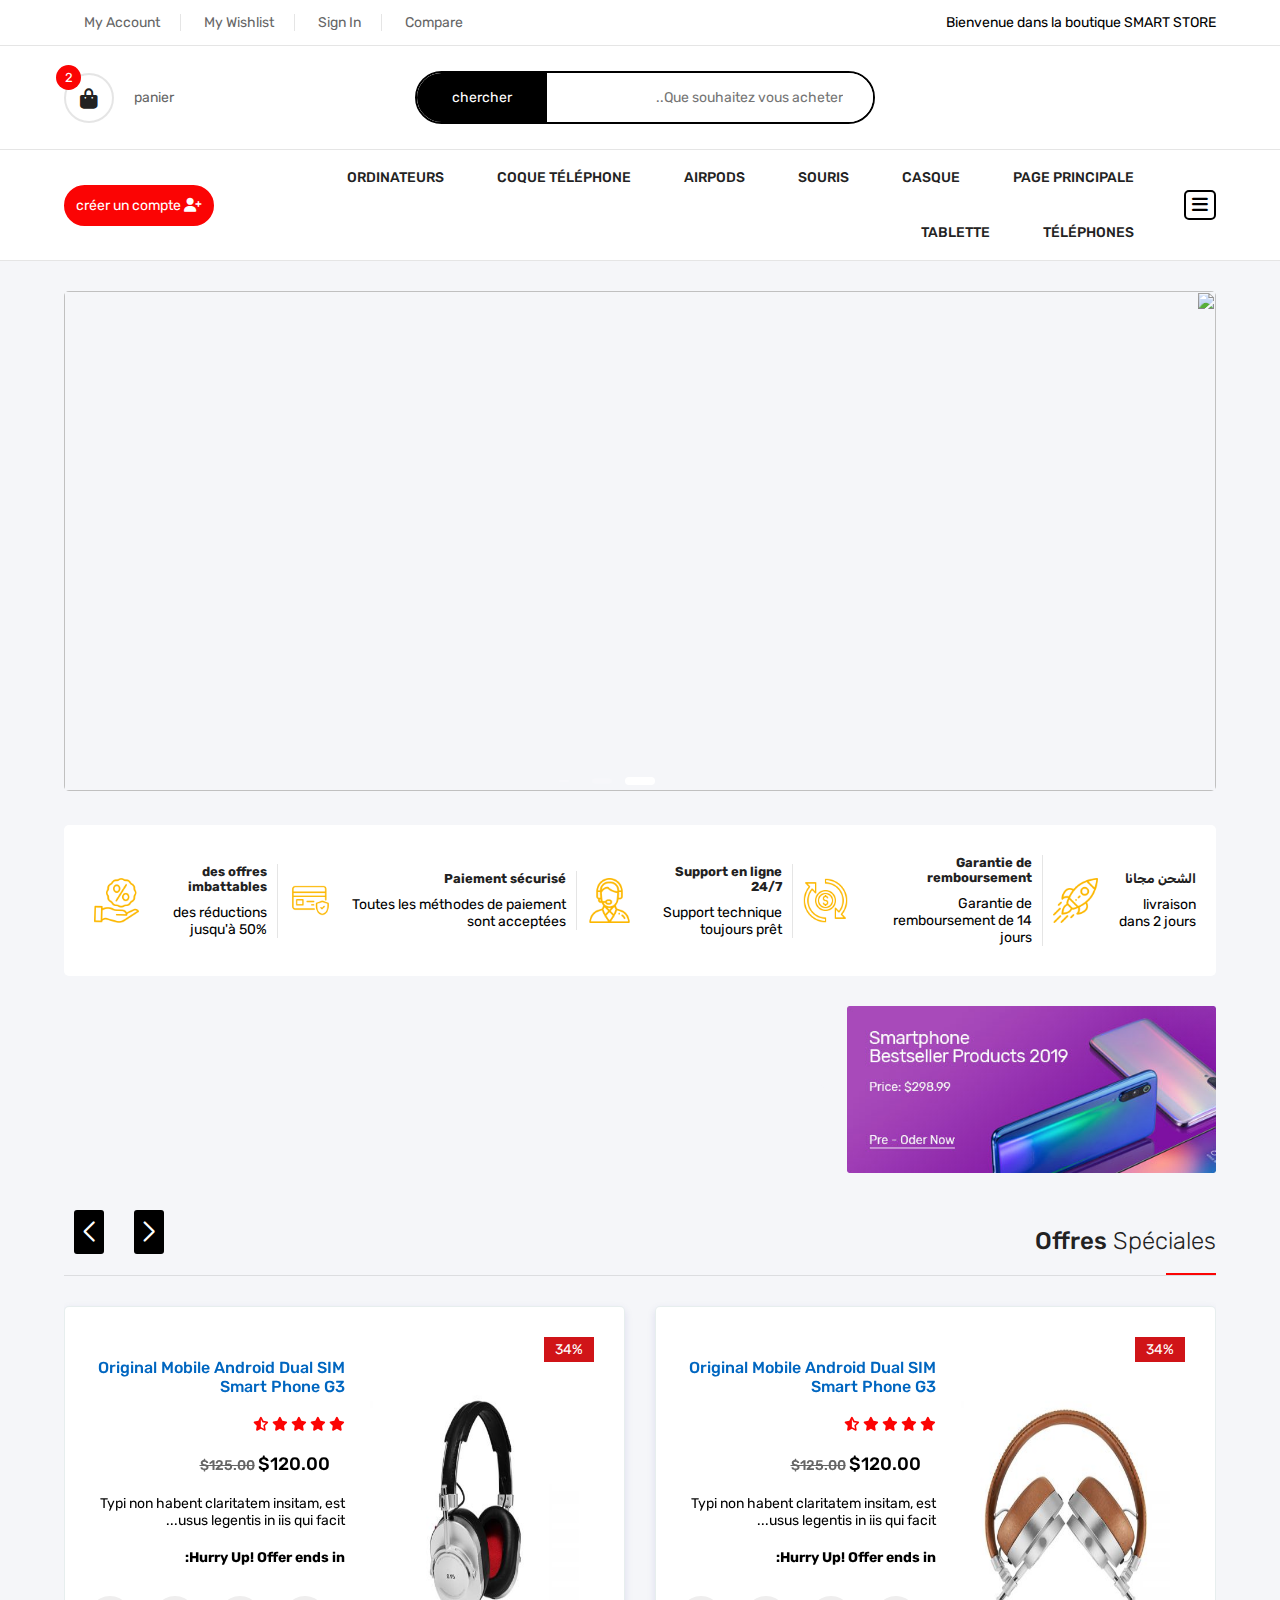
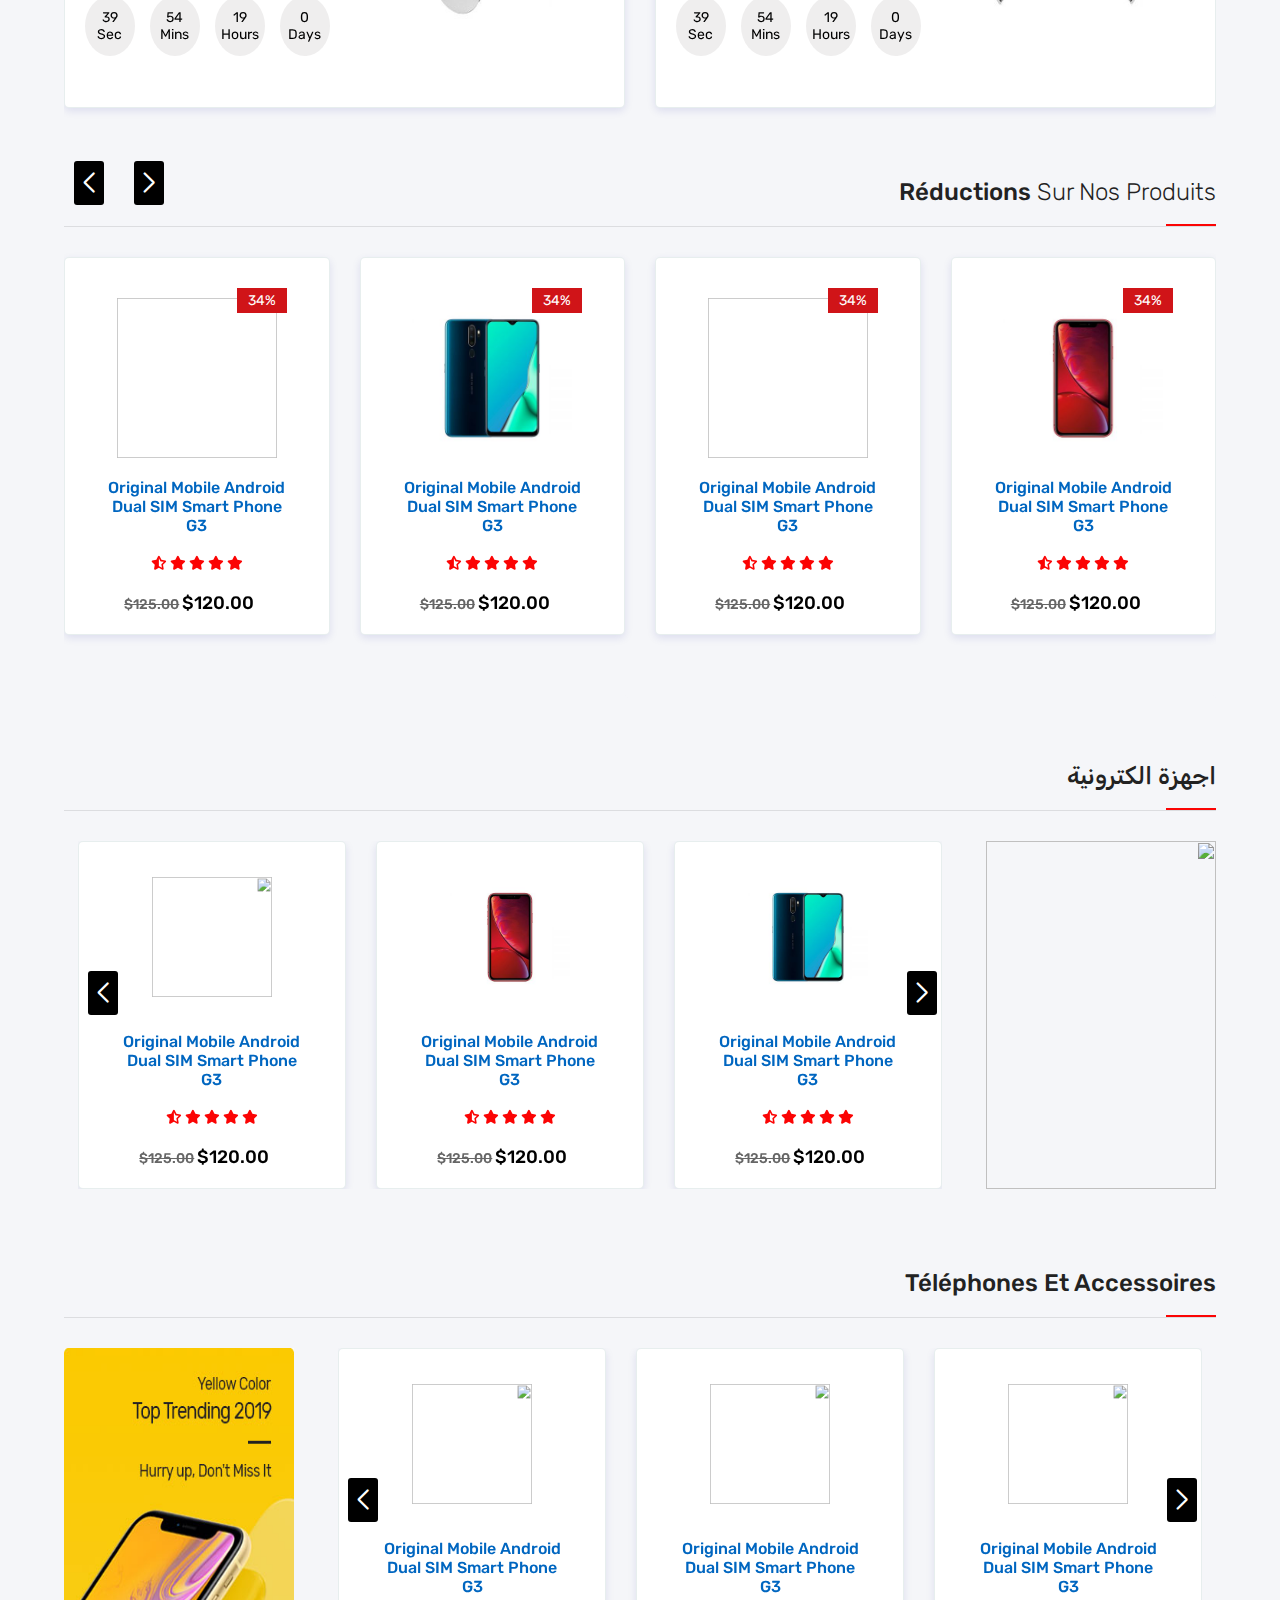
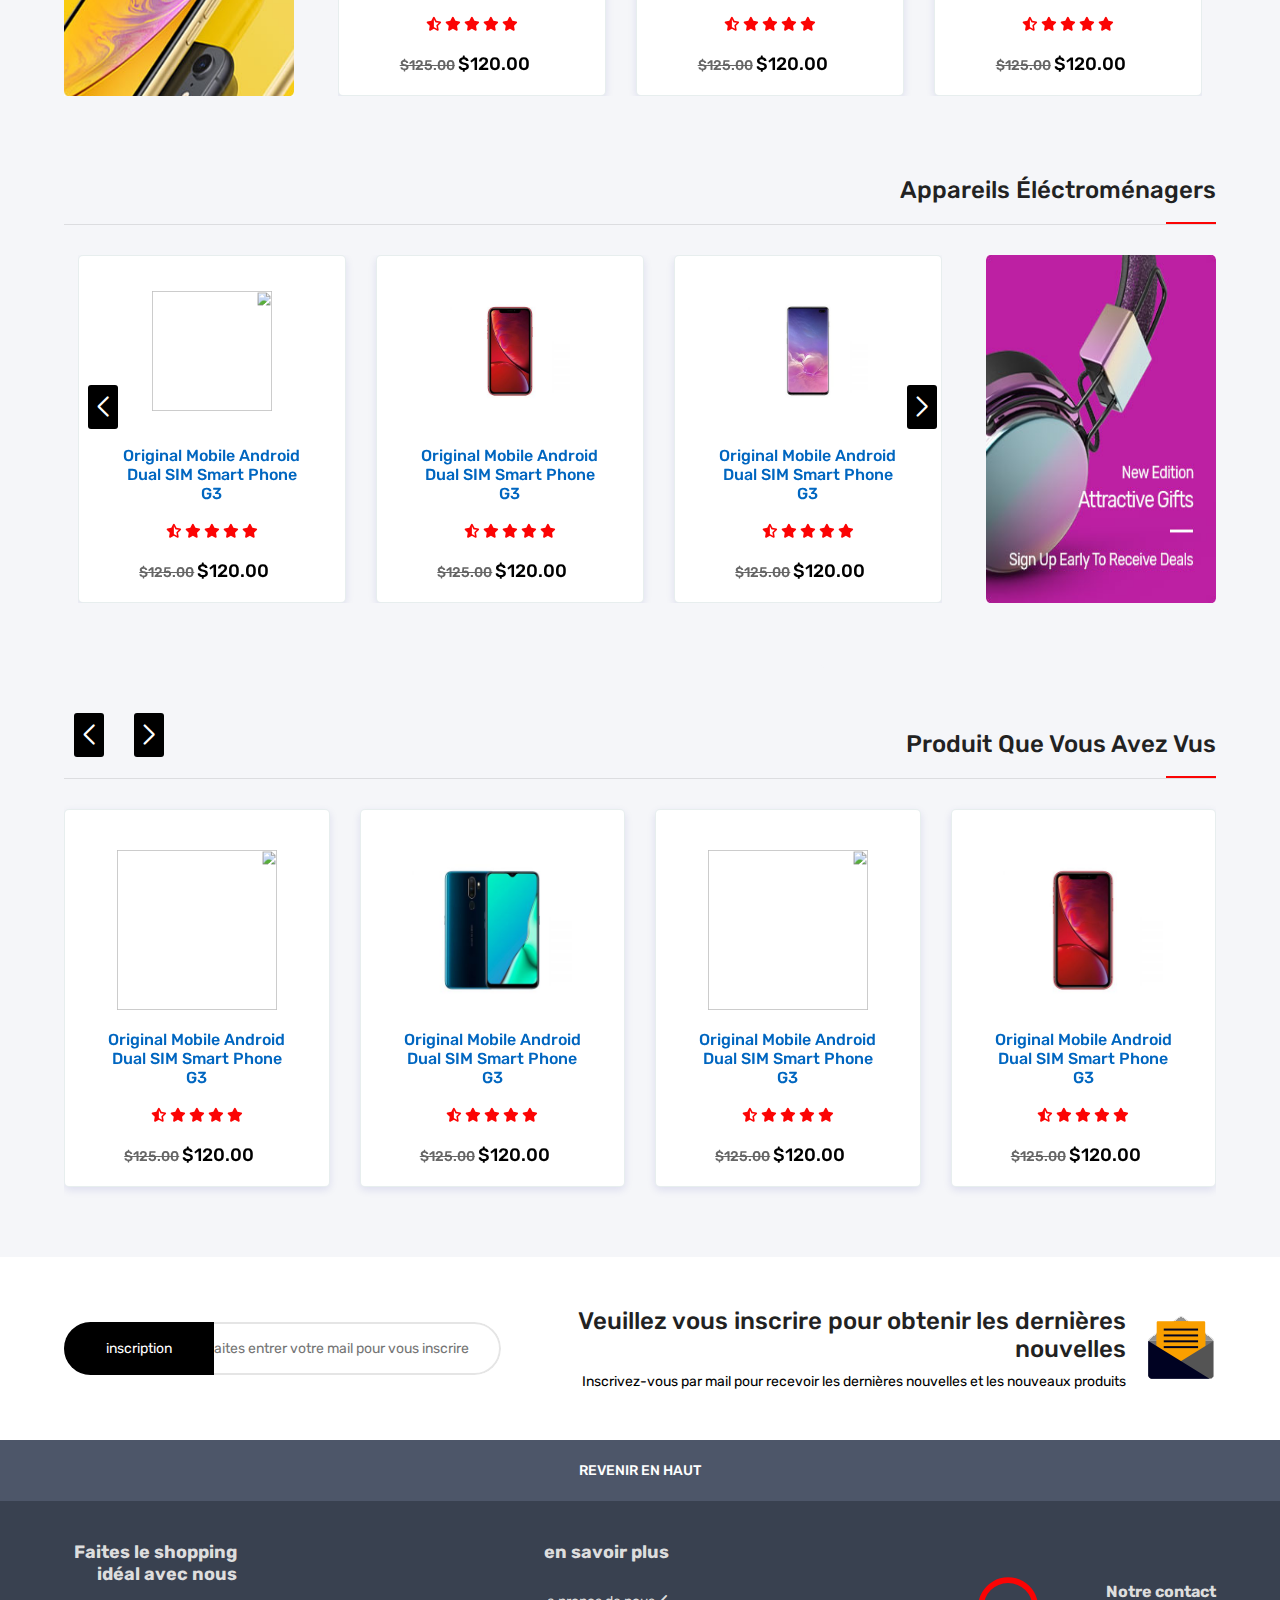
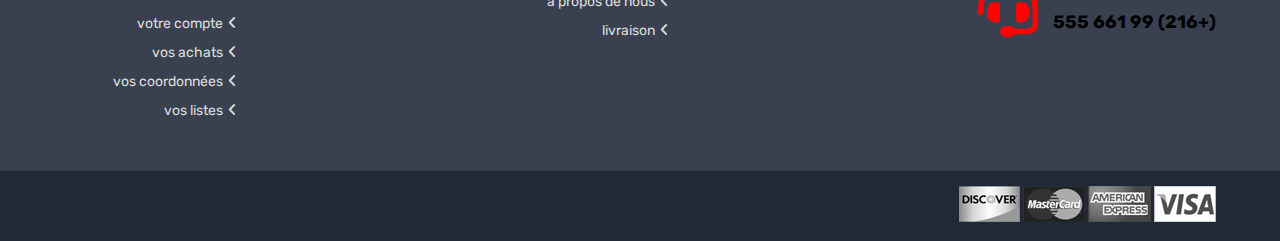
==== NewEcommrce-main/index.html @ 86f201cc "dernier modification" ====
<!DOCTYPE html>
<html lang="en">
<head>
    <meta charset="UTF-8">
    <meta http-equiv="X-UA-Compatible" content="IE=edge">
    <meta name="viewport" content="width=device-width, initial-scale=1.0">

    <title>SMART STORE</title>

    <!-- Link Swiper's CSS -->
    <link rel="stylesheet" href="swiperJs/swiper-bundle.min.css" />

    <!-- Link Font Awesome -->
    <link rel="stylesheet" href="https://cdnjs.cloudflare.com/ajax/libs/font-awesome/6.4.0/css/all.min.css">

    <!-- Link File CSS -->
    <link rel="stylesheet" href="style.css">
</head>
<body class="menu-side-in-bag">

    

    <header>

        <div class="header-top">
            <div class="contanier">
             <p> Bienvenue dans la boutique SMART STORE</p>
             <div class="link-top-heder">
                 <a href="#">My Account</a>
                 <a href="#">My Wishlist</a>
                 <a href="#">Sign In</a>
                 <a href="#">Compare</a>
             </div>
         </div>
           </div>

           <div class="header-info">
            <div class="contanier">
                <img src="img/logo1.jpg" alt="" style="width:100px; height:auto;">
            
            <div class="search-bar">
                <form action="">
                    <input type="search" placeholder="Que souhaitez vous acheter..">
                    <button class="btn-srch">chercher</button>
                </form>
            </div>
            <div class="card">
                <div class="price">
                    <p>panier</p>
                    
                </div>
                <a href="mycart.html"><i class="fa-solid fa-bag-shopping"></i> <span class="count-in-card">2</span></a>

                
            </div>
            </div>
        </div>

        <div class="header-bottom">
           <div class="contanier">
            <i id="open-side" class="fa-solid fa-bars"></i>
            <ul class="nav-links">
                    
                <li><a href="index.html"> page principale </a></li>

               

                <li>
                    <a href="about.html">casque</a>
                </li>

                <li>
                    <a href="contact.html">souris </a>
                </li>
                <li><a href="index.html"> airpods</a></li>

                <li><a href="betuflpage.html">coque téléphone</a></li>
                <li><a href="index.html"> ordinateurs</a></li>
                <li><a href="betuflpage.html">téléphones</a></li>
                <li><a href="betuflpage.html">tablette</a></li>
              


            </ul>
            <a href="sign-up-page.html" class="sign-in-btn"><i class="fa-solid fa-user-plus"></i> créer un compte</a>

            
           </div>
        </div>


    </header>

    <section class="slide-sec contanier">
        <div id="side-bar" class="side-bar">
            <h5><i class="fa-solid fa-bars"></i> SHOP BY DEPARTMENT</h5>
            <img class="logo-slide" src="img/logo.png" alt="">
            <i id="btn-close" class="fa-solid fa-bars fa-times"></i>
            <ul class="side-links">
                <a href="#"><li>casque</li></a>
                <a href="#"><li>souris</li></a>
                <a href="#"><li>airpods</li></a>
                <a href="#"><li> coque de téléphone</li></a>
                <a href="#"><li>ordinateurs</li></a>
                <a href="#"><li>téléphones</li></a>
                <a href="#"><li>tablette</li></a>
            </ul>         
        </div>
        <div class="slide">
            <div class="slide-swp swiper mySwiper">
                <div class="swiper-wrapper">
                    <div class="swiper-slide swiper-slide1">
                        <img src="img/pcs.jpg" alt="" width="1500" height="500">
                    </div>
                    <div class="swiper-slide swiper-slide2">
                        <img src="img/iphone1.png" alt="">
                    </div>
                    <div class="swiper-slide swiper-slide3">
                        <img src="img/airpods.jpg" alt="" width="=1500" height="500">
                    </div>
                    <div class="swiper-slide swiper-slide3">
                        <img src="img/pc.jpg" alt="" width="1500" height="500">
                    </div>
                    <div class="swiper-slide swiper-slide3">
                        <img src="img/cache.jpg" alt="" width="1500" height="500">
                    </div>
                    <div class="swiper-slide swiper-slide3">
                        <img src="img/chargeur.jpg" alt="" width="1500" height="500">
                    </div>
                </div>
                <div class="swiper-pagination"></div>
              </div>
        </div>
    </section>
    
    <div class="features contanier">
        <div class="boxs">
            <div class="box">
              
                <div class="content">
                    <h6>الشحن مجانا</h6>
                    <p>livraison dans 2 jours</p>
                </div>
                <img src="img/features1.png" alt="">
            </div>

            <div class="box">
                
                <div class="content">
                    <h6>Garantie de remboursement</h6>
                    <p>Garantie de remboursement de 14 jours</p>
                    
                </div>
                <img src="img/features2.png" alt="">
            </div>

            <div class="box">
               

                <div class="content">
                    <h6>Support en ligne 24/7</h6>
                    <p>Support technique toujours prêt</p>

                </div>
                <img src="img/features3.png" alt="">
            </div>

            <div class="box">

                <div class="content">
                    <h6>Paiement sécurisé</h6>
                    <p>Toutes les méthodes de paiement sont acceptées</p>
                    
                </div>
                <img src="img/features4.png" alt="">
            </div>

            <div class="box">

                <div class="content">
                    <h6>des offres imbattables</h6>
                    <p>des réductions jusqu'à 50%</p>
                </div>
                <img src="img/features5.png" alt="">
            </div>
        </div>
    </div>

    <div class="banner contanier">
        <div class="boxs">
            <div class="box">
                <a href="buy product.html"><img src="img/banner-1.jpg" alt="">
                    <span class="glass-hover"></span></a>
                
            </div>
            <div class="box">
                <a href="buy product.html"><img src="img/banner-2.jpg" alt="">
                    <span class="glass-hover"></span>
                </a>
            </div>
            <div class="box">
                <a href="buy product.html"><img src="img/banner-3.jpg" alt="">
                    <span class="glass-hover"></span>
                </a>
            </div>
        </div>
    </div>

    <section class="deals contanier swiper mySwiper">

        <div class="section-head">
            <h4>Offres <span>spéciales</span></h4>

        </div>
        <div class="boxs swiper-wrapper">

            <div class="box product-item swiper-slide">
              <a href="#">  
                <div class="product-btn">
                <ul class="product-action">
                    <li><a href="#"><i class="fa-regular fa-heart"></i></a></li>
                    <li><a href="#"><i class="fa-solid fa-cart-arrow-down"></i></a></li>
                    <li><a href="#"><i class="fa-solid fa-print"></i></a></li>
                </ul>
                </div>
                <div class="div-img">
                <span class="discount">34%</span>
                <img src="img/product-14.jpg" class="img-product">
                <img src="img/product-2.jpg" class="hover-img">
                </div>
                <div class="content">
                <a href="buy product.html" class="product-item-link"> Original Mobile Android Dual SIM Smart Phone G3 </a>
                <div class="stars">
                    <i class="fa-solid fa-star"></i>
                    <i class="fa-solid fa-star"></i>
                    <i class="fa-solid fa-star"></i>
                    <i class="fa-solid fa-star"></i>
                    <i class="fa-solid fa-star-half-stroke"></i>
                </div>
                <div class="price">
                    <span>$120.00</span>
                    <del>$125.00</del>
                </div>
                <p class="product-parg">Typi non habent claritatem insitam, est usus legentis in iis qui facit...</p>
                <h4>Hurry Up! Offer ends in:</h4>

                
                <ul class="countdown">
                    <li><span>0</span> Days</li>
                    <li><span>19</span> Hours</li>
                    <li><span>54</span>Mins</li>
                    <li><span>39</span>Sec</li>
                </ul>
                
                </div>
              </a>
            </div>
            <div class="box product-item swiper-slide">
                <a href="#">  
                  <div class="product-btn">
                  <ul class="product-action">
                      <li><a href="#"><i class="fa-regular fa-heart"></i></a></li>
                      <li><a href="#"><i class="fa-solid fa-cart-arrow-down"></i></a></li>
                      <li><a href="#"><i class="fa-solid fa-print"></i></a></li>
                  </ul>
              </div>
              <div class="div-img">
                  <span class="discount">34%</span>
                  <img src="img/product-13.jpg" class="img-product">
                  <img src="img/product-2.jpg" class="hover-img">
              </div>
              <div class="content">
                  <a href="buy product.html" class="product-item-link"> Original Mobile Android Dual SIM Smart Phone G3 </a>
                  <div class="stars">
                      <i class="fa-solid fa-star"></i>
                      <i class="fa-solid fa-star"></i>
                      <i class="fa-solid fa-star"></i>
                      <i class="fa-solid fa-star"></i>
                      <i class="fa-solid fa-star-half-stroke"></i>
                  </div>
                  <div class="price">
                      <span>$120.00</span>
                      <del>$125.00</del>
                  </div>
                  <p class="product-parg">Typi non habent claritatem insitam, est usus legentis in iis qui facit...</p>
                  <h4>Hurry Up! Offer ends in:</h4>
  
                  
                  <ul class="countdown">
                      <li><span>0</span> Days</li>
                      <li><span>19</span> Hours</li>
                      <li><span>54</span>Mins</li>
                      <li><span>39</span>Sec</li>
                  </ul>
                  
              </div>
                </a>
              </div>

              <div class="box product-item swiper-slide">
                <a href="#">  
                  <div class="product-btn">
                  <ul class="product-action">
                      <li><a href="#"><i class="fa-regular fa-heart"></i></a></li>
                      <li><a href="#"><i class="fa-solid fa-cart-arrow-down"></i></a></li>
                      <li><a href="#"><i class="fa-solid fa-print"></i></a></li>
                  </ul>
              </div>
              <div class="div-img">
                  <span class="discount">34%</span>
                  <img src="img/product-9.jpg" class="img-product">
                  <img src="img/product-2.jpg" class="hover-img">
              </div>
              <div class="content">
                  <a href="buy product.html" class="product-item-link"> Original Mobile Android Dual SIM Smart Phone G3 </a>
                  <div class="stars">
                      <i class="fa-solid fa-star"></i>
                      <i class="fa-solid fa-star"></i>
                      <i class="fa-solid fa-star"></i>
                      <i class="fa-solid fa-star"></i>
                      <i class="fa-solid fa-star-half-stroke"></i>
                  </div>
                  <div class="price">
                      <span>$120.00</span>
                      <del>$125.00</del>
                  </div>
                  <p class="product-parg">Typi non habent claritatem insitam, est usus legentis in iis qui facit...</p>
                  <h4>Hurry Up! Offer ends in:</h4>
  
                  
                  <ul class="countdown">
                      <li><span>0</span> Days</li>
                      <li><span>19</span> Hours</li>
                      <li><span>54</span>Mins</li>
                      <li><span>39</span>Sec</li>
                  </ul>
                  
              </div>
                </a>
              </div>


              <div class="box product-item swiper-slide">
                <a href="#">  
                  <div class="product-btn">
                  <ul class="product-action">
                      <li><a href="#"><i class="fa-regular fa-heart"></i></a></li>
                      <li><a href="#"><i class="fa-solid fa-cart-arrow-down"></i></a></li>
                      <li><a href="#"><i class="fa-solid fa-print"></i></a></li>
                  </ul>
              </div>
              <div class="div-img">
                  <span class="discount">34%</span>
                  <img src="img/product-8.jpg" class="img-product">
                  <img src="img/product-2.jpg" class="hover-img">
              </div>
              <div class="content">
                  <a href="buy product.html" class="product-item-link"> Original Mobile Android Dual SIM Smart Phone G3 </a>
                  <div class="stars">
                      <i class="fa-solid fa-star"></i>
                      <i class="fa-solid fa-star"></i>
                      <i class="fa-solid fa-star"></i>
                      <i class="fa-solid fa-star"></i>
                      <i class="fa-solid fa-star-half-stroke"></i>
                  </div>
                  <div class="price">
                      <span>$120.00</span>
                      <del>$125.00</del>
                  </div>
                  <p class="product-parg">Typi non habent claritatem insitam, est usus legentis in iis qui facit...</p>
                  <h4>Hurry Up! Offer ends in:</h4>
  
                  
                  <ul class="countdown">
                      <li><span>0</span> Days</li>
                      <li><span>19</span> Hours</li>
                      <li><span>54</span>Mins</li>
                      <li><span>39</span>Sec</li>
                  </ul>
                  
              </div>
                </a>
              </div>

        </div>

        <div class="swiper-button-next swiper-btn"></div>
        <div class="swiper-button-prev swiper-btn"></div>
    </section>

    <section class="sale-sec contanier swiper mySwiper">

        <div class="section-head">
            <h4>Réductions <span>sur nos produits </span> </h4>
        </div>
        
        <div class="boxs swiper-wrapper">

            <div class="box column product-item swiper-slide">

                <div class="product-btn">
                    <ul class="product-action">
                        <li><a href="#"><i class="fa-regular fa-heart"></i></a></li>
                        <li><a href="#"><i class="fa-solid fa-cart-arrow-down"></i></a></li>
                        <li><a href="#"><i class="fa-solid fa-print"></i></a></li>
                    </ul>
                </div>

                <div class="div-img">
                    <span class="discount">34%</span>
                    <img src="img/product-8.jpg" class="img-product">
                    <img src="img/product-1.jpg" class="hover-img">
                </div>
                <div class="content">
                    <a class="product-item-link"> Original Mobile Android Dual SIM Smart Phone G3 </a>
                    <div class="stars">
                        <i class="fa-solid fa-star"></i>
                        <i class="fa-solid fa-star"></i>
                        <i class="fa-solid fa-star"></i>
                        <i class="fa-solid fa-star"></i>
                        <i class="fa-solid fa-star-half-stroke"></i>
                    </div>
                    <div class="price">
                        <span>$120.00</span>
                        <del>$125.00</del>
                    </div>
        
                </div>
            </div>

            <div class="box column product-item swiper-slide">

                <div class="product-btn">
                    <ul class="product-action">
                        <li><a href="#"><i class="fa-regular fa-heart"></i></a></li>
                        <li><a href="#"><i class="fa-solid fa-cart-arrow-down"></i></a></li>
                        <li><a href="#"><i class="fa-solid fa-print"></i></a></li>
                    </ul>
                </div>
                <div class="div-img">
                    <span class="discount">34%</span>
                    <img src="img/product-2.jpg" class="img-product">
                    <img src="img/product-9.jpg" class="hover-img">
                </div>
                <div class="content">
                    <a class="product-item-link"> Original Mobile Android Dual SIM Smart Phone G3 </a>
                    <div class="stars">
                        <i class="fa-solid fa-star"></i>
                        <i class="fa-solid fa-star"></i>
                        <i class="fa-solid fa-star"></i>
                        <i class="fa-solid fa-star"></i>
                        <i class="fa-solid fa-star-half-stroke"></i>
                    </div>
                    <div class="price">
                        <span>$120.00</span>
                        <del>$125.00</del>
                    </div>
        
                </div>
            </div>

            <div class="box column product-item swiper-slide">

                <div class="product-btn">
                    <ul class="product-action">
                        <li><a href="#"><i class="fa-regular fa-heart"></i></a></li>
                        <li><a href="#"><i class="fa-solid fa-cart-arrow-down"></i></a></li>
                        <li><a href="#"><i class="fa-solid fa-print"></i></a></li>
                    </ul>
                </div>
                <div class="div-img">
                    <span class="discount">34%</span>
                    <img src="img/product-3.jpg" class="img-product">
                    <img src="img/product-10.jpg" class="hover-img">
                </div>
                <div class="content">
                    <a class="product-item-link"> Original Mobile Android Dual SIM Smart Phone G3 </a>
                    <div class="stars">
                        <i class="fa-solid fa-star"></i>
                        <i class="fa-solid fa-star"></i>
                        <i class="fa-solid fa-star"></i>
                        <i class="fa-solid fa-star"></i>
                        <i class="fa-solid fa-star-half-stroke"></i>
                    </div>
                    <div class="price">
                        <span>$120.00</span>
                        <del>$125.00</del>
                    </div>
        
                </div>
            </div>


            <div class="box column product-item swiper-slide">

                <div class="product-btn">
                    <ul class="product-action">
                        <li><a href="#"><i class="fa-regular fa-heart"></i></a></li>
                        <li><a href="#"><i class="fa-solid fa-cart-arrow-down"></i></a></li>
                        <li><a href="#"><i class="fa-solid fa-print"></i></a></li>
                    </ul>
                </div>
                <div class="div-img">
                    <span class="discount">34%</span>
                    <img src="img/product-4.jpg" class="img-product">
                    <img src="img/product-8.jpg" class="hover-img">
                </div>
                <div class="content">
                    <a class="product-item-link"> Original Mobile Android Dual SIM Smart Phone G3 </a>
                    <div class="stars">
                        <i class="fa-solid fa-star"></i>
                        <i class="fa-solid fa-star"></i>
                        <i class="fa-solid fa-star"></i>
                        <i class="fa-solid fa-star"></i>
                        <i class="fa-solid fa-star-half-stroke"></i>
                    </div>
                    <div class="price">
                        <span>$120.00</span>
                        <del>$125.00</del>
                    </div>
        
                </div>
            </div>


            <div class="box column product-item swiper-slide">
                <div class="div-img">
                    <span class="discount">34%</span>
                    <img src="img/product-9.jpg" class="img-product">
                    <img src="img/product-16.jpg" class="hover-img">
                </div>
                <div class="content">
                    <a class="product-item-link"> Original Mobile Android Dual SIM Smart Phone G3 </a>
                    <div class="stars">
                        <i class="fa-solid fa-star"></i>
                        <i class="fa-solid fa-star"></i>
                        <i class="fa-solid fa-star"></i>
                        <i class="fa-solid fa-star"></i>
                        <i class="fa-solid fa-star-half-stroke"></i>
                    </div>
                    <div class="price">
                        <span>$120.00</span>
                        <del>$125.00</del>
                    </div>
        
                </div>
            </div>


            <div class="box column product-item swiper-slide">

                <div class="product-btn">
                    <ul class="product-action">
                        <li><a href="#"><i class="fa-regular fa-heart"></i></a></li>
                        <li><a href="#"><i class="fa-solid fa-cart-arrow-down"></i></a></li>
                        <li><a href="#"><i class="fa-solid fa-print"></i></a></li>
                    </ul>
                </div>
                <div class="div-img">
                    <span class="discount">34%</span>
                    <img src="img/product-12.jpg" class="img-product">
                    <img src="img/product-3.jpg" class="hover-img">
                </div>
                <div class="content">
                    <a class="product-item-link"> Original Mobile Android Dual SIM Smart Phone G3 </a>
                    <div class="stars">
                        <i class="fa-solid fa-star"></i>
                        <i class="fa-solid fa-star"></i>
                        <i class="fa-solid fa-star"></i>
                        <i class="fa-solid fa-star"></i>
                        <i class="fa-solid fa-star-half-stroke"></i>
                    </div>
                    <div class="price">
                        <span>$120.00</span>
                        <del>$125.00</del>
                    </div>
        
                </div>
            </div>


            <div class="box column product-item swiper-slide">

                <div class="product-btn">
                    <ul class="product-action">
                        <li><a href="#"><i class="fa-regular fa-heart"></i></a></li>
                        <li><a href="#"><i class="fa-solid fa-cart-arrow-down"></i></a></li>
                        <li><a href="#"><i class="fa-solid fa-print"></i></a></li>
                    </ul>
                </div>
                <div class="div-img">
                    <span class="discount">34%</span>
                    <img src="img/product-15.jpg" class="img-product">
                    <img src="img/product-1.jpg" class="hover-img">
                </div>
                <div class="content">
                    <a class="product-item-link"> Original Mobile Android Dual SIM Smart Phone G3 </a>
                    <div class="stars">
                        <i class="fa-solid fa-star"></i>
                        <i class="fa-solid fa-star"></i>
                        <i class="fa-solid fa-star"></i>
                        <i class="fa-solid fa-star"></i>
                        <i class="fa-solid fa-star-half-stroke"></i>
                    </div>
                    <div class="price">
                        <span>$120.00</span>
                        <del>$125.00</del>
                    </div>
        
                </div>
            </div>

            <div class="box column product-item swiper-slide">

                <div class="product-btn">
                    <ul class="product-action">
                        <li><a href="#"><i class="fa-regular fa-heart"></i></a></li>
                        <li><a href="#"><i class="fa-solid fa-cart-arrow-down"></i></a></li>
                        <li><a href="#"><i class="fa-solid fa-print"></i></a></li>
                    </ul>
                </div>
                <div class="div-img">
                    <span class="discount">34%</span>
                    <img src="img/product-14.jpg" class="img-product">
                    <img src="img/product-6.jpg" class="hover-img">
                </div>
                <div class="content">
                    <a class="product-item-link"> Original Mobile Android Dual SIM Smart Phone G3 </a>
                    <div class="stars">
                        <i class="fa-solid fa-star"></i>
                        <i class="fa-solid fa-star"></i>
                        <i class="fa-solid fa-star"></i>
                        <i class="fa-solid fa-star"></i>
                        <i class="fa-solid fa-star-half-stroke"></i>
                    </div>
                    <div class="price">
                        <span>$120.00</span>
                        <del>$125.00</del>
                    </div>
        
                </div>
            </div>


            <div class="box column product-item swiper-slide">

                <div class="product-btn">
                    <ul class="product-action">
                        <li><a href="#"><i class="fa-regular fa-heart"></i></a></li>
                        <li><a href="#"><i class="fa-solid fa-cart-arrow-down"></i></a></li>
                        <li><a href="#"><i class="fa-solid fa-print"></i></a></li>
                    </ul>
                </div>
                <div class="div-img">
                    <span class="discount">34%</span>
                    <img src="img/product-7.jpg" class="img-product">
                    <img src="img/product-11.jpg" class="hover-img">
                </div>
                <div class="content">
                    <a class="product-item-link"> Original Mobile Android Dual SIM Smart Phone G3 </a>
                    <div class="stars">
                        <i class="fa-solid fa-star"></i>
                        <i class="fa-solid fa-star"></i>
                        <i class="fa-solid fa-star"></i>
                        <i class="fa-solid fa-star"></i>
                        <i class="fa-solid fa-star-half-stroke"></i>
                    </div>
                    <div class="price">
                        <span>$120.00</span>
                        <del>$125.00</del>
                    </div>
        
                </div>
            </div>

            <div class="box column product-item swiper-slide">

                <div class="product-btn">
                    <ul class="product-action">
                        <li><a href="#"><i class="fa-regular fa-heart"></i></a></li>
                        <li><a href="#"><i class="fa-solid fa-cart-arrow-down"></i></a></li>
                        <li><a href="#"><i class="fa-solid fa-print"></i></a></li>
                    </ul>
                </div>
                <div class="div-img">
                    <span class="discount">34%</span>
                    <img src="img/product-15.jpg" class="img-product">
                    <img src="img/product-16.jpg" class="hover-img">
                </div>
                <div class="content">
                    <a class="product-item-link"> Original Mobile Android Dual SIM Smart Phone G3 </a>
                    <div class="stars">
                        <i class="fa-solid fa-star"></i>
                        <i class="fa-solid fa-star"></i>
                        <i class="fa-solid fa-star"></i>
                        <i class="fa-solid fa-star"></i>
                        <i class="fa-solid fa-star-half-stroke"></i>
                    </div>
                    <div class="price">
                        <span>$120.00</span>
                        <del>$125.00</del>
                    </div>
        
                </div>
            </div>


        </div>

        
        <div class="swiper-button-next swiper-btn"></div>
        <div class="swiper-button-prev swiper-btn"></div>

    </section>

    <div class="banner2 contanier">
        <div class="boxs">
            <div class="box">
                <a href="#"><img src="img/banner-4.jpg" alt="">
                    <span class="glass-hover"></span></a>
            </div>
            <div class="box">
                <a href="#"><img src="img/banner-5.jpg" alt="">
                    <span class="glass-hover"></span></a>
            </div>
        </div>
    </div>

    <section class="slide-with-img contanier">

        <div class="section-head">
            <h4>اجهزة الكترونية<span></span> </h4>
        </div>
        
        <div class="cont">
            <div class="img-with-slide">
                <a href="#"><img src="img/banner-sm-1.jpg" alt=""></a>
            </div>
            <div class="swip-with-img swiper mySwiper">
                <div class="boxs swiper-wrapper">

                    <div class="box column product-item swiper-slide">

                        <div class="product-btn">
                            <ul class="product-action">
                                <li><a href="#"><i class="fa-regular fa-heart"></i></a></li>
                                <li><a href="#"><i class="fa-solid fa-cart-arrow-down"></i></a></li>
                                <li><a href="#"><i class="fa-solid fa-print"></i></a></li>
                            </ul>
                        </div>
                        <div class="div-img">
                            <img src="img/product-3.jpg" class="img-product">
                            <img src="img/product-9.jpg" class="hover-img">
                        </div>
                        <div class="content">
                            <a class="product-item-link"> Original Mobile Android Dual SIM Smart Phone G3 </a>
                            <div class="stars">
                                <i class="fa-solid fa-star"></i>
                                <i class="fa-solid fa-star"></i>
                                <i class="fa-solid fa-star"></i>
                                <i class="fa-solid fa-star"></i>
                                <i class="fa-solid fa-star-half-stroke"></i>
                            </div>
                            <div class="price">
                                <span>$120.00</span>
                                <del>$125.00</del>
                            </div>
                
                        </div>
                    </div>
        
                    <div class="box column product-item swiper-slide">

                        <div class="product-btn">
                            <ul class="product-action">
                                <li><a href="#"><i class="fa-regular fa-heart"></i></a></li>
                                <li><a href="#"><i class="fa-solid fa-cart-arrow-down"></i></a></li>
                                <li><a href="#"><i class="fa-solid fa-print"></i></a></li>
                            </ul>
                        </div>
                        <div class="div-img">
                            <img src="img/product-8.jpg" class="img-product">
                            <img src="img/product-2.jpg" class="hover-img">
                        </div>
                        <div class="content">
                            <a class="product-item-link"> Original Mobile Android Dual SIM Smart Phone G3 </a>
                            <div class="stars">
                                <i class="fa-solid fa-star"></i>
                                <i class="fa-solid fa-star"></i>
                                <i class="fa-solid fa-star"></i>
                                <i class="fa-solid fa-star"></i>
                                <i class="fa-solid fa-star-half-stroke"></i>
                            </div>
                            <div class="price">
                                <span>$120.00</span>
                                <del>$125.00</del>
                            </div>
                
                        </div>
                    </div>
        
                    <div class="box column product-item swiper-slide">

                        <div class="product-btn">
                            <ul class="product-action">
                                <li><a href="#"><i class="fa-regular fa-heart"></i></a></li>
                                <li><a href="#"><i class="fa-solid fa-cart-arrow-down"></i></a></li>
                                <li><a href="#"><i class="fa-solid fa-print"></i></a></li>
                            </ul>
                        </div>
                        <div class="div-img">
                      
                            <img src="img/product-1.jpg" class="img-product">
                            <img src="img/product-15.jpg" class="hover-img">
                        </div>
                        <div class="content">
                            <a class="product-item-link"> Original Mobile Android Dual SIM Smart Phone G3 </a>
                            <div class="stars">
                                <i class="fa-solid fa-star"></i>
                                <i class="fa-solid fa-star"></i>
                                <i class="fa-solid fa-star"></i>
                                <i class="fa-solid fa-star"></i>
                                <i class="fa-solid fa-star-half-stroke"></i>
                            </div>
                            <div class="price">
                                <span>$120.00</span>
                                <del>$125.00</del>
                            </div>
                
                        </div>
                    </div>
        
        
                    <div class="box column product-item swiper-slide">

                        <div class="product-btn">
                            <ul class="product-action">
                                <li><a href="#"><i class="fa-regular fa-heart"></i></a></li>
                                <li><a href="#"><i class="fa-solid fa-cart-arrow-down"></i></a></li>
                                <li><a href="#"><i class="fa-solid fa-print"></i></a></li>
                            </ul>
                        </div>
                        <div class="div-img">
                         
                            <img src="img/product-7.jpg" class="img-product">
                            <img src="img/product-14.jpg" class="hover-img">
                        </div>
                        <div class="content">
                            <a class="product-item-link"> Original Mobile Android Dual SIM Smart Phone G3 </a>
                            <div class="stars">
                                <i class="fa-solid fa-star"></i>
                                <i class="fa-solid fa-star"></i>
                                <i class="fa-solid fa-star"></i>
                                <i class="fa-solid fa-star"></i>
                                <i class="fa-solid fa-star-half-stroke"></i>
                            </div>
                            <div class="price">
                                <span>$120.00</span>
                                <del>$125.00</del>
                            </div>
                
                        </div>
                    </div>
        
                    <div class="box column product-item swiper-slide">
                        <div class="product-btn">
                            <ul class="product-action">
                                <li><a href="#"><i class="fa-regular fa-heart"></i></a></li>
                                <li><a href="#"><i class="fa-solid fa-cart-arrow-down"></i></a></li>
                                <li><a href="#"><i class="fa-solid fa-print"></i></a></li>
                            </ul>
                        </div>
                        <div class="div-img">
                            <img src="img/product-15.jpg" class="img-product">
                            <img src="img/product-9.jpg" class="hover-img">
                        </div>
                        <div class="content">
                            <a class="product-item-link"> Original Mobile Android Dual SIM Smart Phone G3 </a>
                            <div class="stars">
                                <i class="fa-solid fa-star"></i>
                                <i class="fa-solid fa-star"></i>
                                <i class="fa-solid fa-star"></i>
                                <i class="fa-solid fa-star"></i>
                                <i class="fa-solid fa-star-half-stroke"></i>
                            </div>
                            <div class="price">
                                <span>$120.00</span>
                                <del>$125.00</del>
                            </div>
                
                        </div>
                    </div>
        
        
                    <div class="box column product-item swiper-slide">
                        <div class="product-btn">
                            <ul class="product-action">
                                <li><a href="#"><i class="fa-regular fa-heart"></i></a></li>
                                <li><a href="#"><i class="fa-solid fa-cart-arrow-down"></i></a></li>
                                <li><a href="#"><i class="fa-solid fa-print"></i></a></li>
                            </ul>
                        </div>
                        <div class="div-img">
                            
                            <img src="img/product-2.jpg" class="img-product">
                            <img src="img/product-6.jpg" class="hover-img">
                        </div>
                        <div class="content">
                            <a class="product-item-link"> Original Mobile Android Dual SIM Smart Phone G3 </a>
                            <div class="stars">
                                <i class="fa-solid fa-star"></i>
                                <i class="fa-solid fa-star"></i>
                                <i class="fa-solid fa-star"></i>
                                <i class="fa-solid fa-star"></i>
                                <i class="fa-solid fa-star-half-stroke"></i>
                            </div>
                            <div class="price">
                                <span>$120.00</span>
                                <del>$125.00</del>
                            </div>
                
                        </div>
                    </div>
        
                    <div class="box column product-item swiper-slide">
                        <div class="product-btn">
                            <ul class="product-action">
                                <li><a href="#"><i class="fa-regular fa-heart"></i></a></li>
                                <li><a href="#"><i class="fa-solid fa-cart-arrow-down"></i></a></li>
                                <li><a href="#"><i class="fa-solid fa-print"></i></a></li>
                            </ul>
                        </div>
                        <div class="div-img">
                            
                            <img src="img/product-11.jpg" class="img-product">
                            <img src="img/product-1.jpg" class="hover-img">
                        </div>
                        <div class="content">
                            <a class="product-item-link"> Original Mobile Android Dual SIM Smart Phone G3 </a>
                            <div class="stars">
                                <i class="fa-solid fa-star"></i>
                                <i class="fa-solid fa-star"></i>
                                <i class="fa-solid fa-star"></i>
                                <i class="fa-solid fa-star"></i>
                                <i class="fa-solid fa-star-half-stroke"></i>
                            </div>
                            <div class="price">
                                <span>$120.00</span>
                                <del>$125.00</del>
                            </div>
                
                        </div>
                    </div>

                    <div class="box column product-item swiper-slide">
                        <div class="product-btn">
                            <ul class="product-action">
                                <li><a href="#"><i class="fa-regular fa-heart"></i></a></li>
                                <li><a href="#"><i class="fa-solid fa-cart-arrow-down"></i></a></li>
                                <li><a href="#"><i class="fa-solid fa-print"></i></a></li>
                            </ul>
                        </div>
                        <div class="div-img">
                            
                            <img src="img/product-5.jpg" class="img-product">
                            <img src="img/product-16.jpg" class="hover-img">
                        </div>
                        <div class="content">
                            <a class="product-item-link"> Original Mobile Android Dual SIM Smart Phone G3 </a>
                            <div class="stars">
                                <i class="fa-solid fa-star"></i>
                                <i class="fa-solid fa-star"></i>
                                <i class="fa-solid fa-star"></i>
                                <i class="fa-solid fa-star"></i>
                                <i class="fa-solid fa-star-half-stroke"></i>
                            </div>
                            <div class="price">
                                <span>$120.00</span>
                                <del>$125.00</del>
                            </div>
                
                        </div>
                    </div>
        
        
                </div>

                <div class="swiper-button-next swiper-btn"></div>
                <div class="swiper-button-prev swiper-btn"></div>
            </div>
            
        </div>

    </section>

    <section class="slide-with-img contanier">

        <div class="section-head">
            <h4>  Téléphones et accessoires <span> </span></h4>
        </div>
        
        <div class="cont">
            <div class="swip-with-img swiper mySwiper">
                <div class="boxs swiper-wrapper">

                    <div class="box column product-item swiper-slide">
                        <div class="product-btn">
                            <ul class="product-action">
                                <li><a href="#"><i class="fa-regular fa-heart"></i></a></li>
                                <li><a href="#"><i class="fa-solid fa-cart-arrow-down"></i></a></li>
                                <li><a href="#"><i class="fa-solid fa-print"></i></a></li>
                            </ul>
                        </div>
                        <div class="div-img">
                            
                            <img src="img/product-1.jpg" class="img-product">
                            <img src="img/product-14.jpg" class="hover-img">
                        </div>
                        <div class="content">
                            <a class="product-item-link"> Original Mobile Android Dual SIM Smart Phone G3 </a>
                            <div class="stars">
                                <i class="fa-solid fa-star"></i>
                                <i class="fa-solid fa-star"></i>
                                <i class="fa-solid fa-star"></i>
                                <i class="fa-solid fa-star"></i>
                                <i class="fa-solid fa-star-half-stroke"></i>
                            </div>
                            <div class="price">
                                <span>$120.00</span>
                                <del>$125.00</del>
                            </div>
                
                        </div>
                    </div>
        
                    <div class="box column product-item swiper-slide">
                        <div class="product-btn">
                            <ul class="product-action">
                                <li><a href="#"><i class="fa-regular fa-heart"></i></a></li>
                                <li><a href="#"><i class="fa-solid fa-cart-arrow-down"></i></a></li>
                                <li><a href="#"><i class="fa-solid fa-print"></i></a></li>
                            </ul>
                        </div>
                        <div class="div-img">
                          
                            <img src="img/product-4.jpg" class="img-product">
                            <img src="img/product-14.jpg" class="hover-img">
                        </div>
                        <div class="content">
                            <a class="product-item-link"> Original Mobile Android Dual SIM Smart Phone G3 </a>
                            <div class="stars">
                                <i class="fa-solid fa-star"></i>
                                <i class="fa-solid fa-star"></i>
                                <i class="fa-solid fa-star"></i>
                                <i class="fa-solid fa-star"></i>
                                <i class="fa-solid fa-star-half-stroke"></i>
                            </div>
                            <div class="price">
                                <span>$120.00</span>
                                <del>$125.00</del>
                            </div>
                
                        </div>
                    </div>
        
                    <div class="box column product-item swiper-slide">
                        <div class="product-btn">
                            <ul class="product-action">
                                <li><a href="#"><i class="fa-regular fa-heart"></i></a></li>
                                <li><a href="#"><i class="fa-solid fa-cart-arrow-down"></i></a></li>
                                <li><a href="#"><i class="fa-solid fa-print"></i></a></li>
                            </ul>
                        </div>
                        <div class="div-img">
                    
                            <img src="img/product-7.jpg" class="img-product">
                            <img src="img/product-2.jpg" class="hover-img">
                        </div>
                        <div class="content">
                            <a class="product-item-link"> Original Mobile Android Dual SIM Smart Phone G3 </a>
                            <div class="stars">
                                <i class="fa-solid fa-star"></i>
                                <i class="fa-solid fa-star"></i>
                                <i class="fa-solid fa-star"></i>
                                <i class="fa-solid fa-star"></i>
                                <i class="fa-solid fa-star-half-stroke"></i>
                            </div>
                            <div class="price">
                                <span>$120.00</span>
                                <del>$125.00</del>
                            </div>
                
                        </div>
                    </div>
        
        
                    <div class="box column product-item swiper-slide">
                        <div class="product-btn">
                            <ul class="product-action">
                                <li><a href="#"><i class="fa-regular fa-heart"></i></a></li>
                                <li><a href="#"><i class="fa-solid fa-cart-arrow-down"></i></a></li>
                                <li><a href="#"><i class="fa-solid fa-print"></i></a></li>
                            </ul>
                        </div>
                        <div class="div-img">
                        
                            <img src="img/product-3.jpg" class="img-product">
                            <img src="img/product-1.jpg" class="hover-img">
                        </div>
                        <div class="content">
                            <a class="product-item-link"> Original Mobile Android Dual SIM Smart Phone G3 </a>
                            <div class="stars">
                                <i class="fa-solid fa-star"></i>
                                <i class="fa-solid fa-star"></i>
                                <i class="fa-solid fa-star"></i>
                                <i class="fa-solid fa-star"></i>
                                <i class="fa-solid fa-star-half-stroke"></i>
                            </div>
                            <div class="price">
                                <span>$120.00</span>
                                <del>$125.00</del>
                            </div>
                
                        </div>
                    </div>
        
                    <div class="box column product-item swiper-slide">
                        <div class="product-btn">
                            <ul class="product-action">
                                <li><a href="#"><i class="fa-regular fa-heart"></i></a></li>
                                <li><a href="#"><i class="fa-solid fa-cart-arrow-down"></i></a></li>
                                <li><a href="#"><i class="fa-solid fa-print"></i></a></li>
                            </ul>
                        </div>
                        <div class="div-img">
                           
                            <img src="img/product-9.jpg" class="img-product">
                            <img src="img/product-13.jpg" class="hover-img">
                        </div>
                        <div class="content">
                            <a class="product-item-link"> Original Mobile Android Dual SIM Smart Phone G3 </a>
                            <div class="stars">
                                <i class="fa-solid fa-star"></i>
                                <i class="fa-solid fa-star"></i>
                                <i class="fa-solid fa-star"></i>
                                <i class="fa-solid fa-star"></i>
                                <i class="fa-solid fa-star-half-stroke"></i>
                            </div>
                            <div class="price">
                                <span>$120.00</span>
                                <del>$125.00</del>
                            </div>
                
                        </div>
                    </div>
        
        
                    <div class="box column product-item swiper-slide">
                        <div class="product-btn">
                            <ul class="product-action">
                                <li><a href="#"><i class="fa-regular fa-heart"></i></a></li>
                                <li><a href="#"><i class="fa-solid fa-cart-arrow-down"></i></a></li>
                                <li><a href="#"><i class="fa-solid fa-print"></i></a></li>
                            </ul>
                        </div>
                        <div class="div-img">
                            
                            <img src="img/product-14.jpg" class="img-product">
                            <img src="img/product-5.jpg" class="hover-img">
                        </div>
                        <div class="content">
                            <a class="product-item-link"> Original Mobile Android Dual SIM Smart Phone G3 </a>
                            <div class="stars">
                                <i class="fa-solid fa-star"></i>
                                <i class="fa-solid fa-star"></i>
                                <i class="fa-solid fa-star"></i>
                                <i class="fa-solid fa-star"></i>
                                <i class="fa-solid fa-star-half-stroke"></i>
                            </div>
                            <div class="price">
                                <span>$120.00</span>
                                <del>$125.00</del>
                            </div>
                
                        </div>
                    </div>
        
                    <div class="box column product-item swiper-slide">
                        <div class="product-btn">
                            <ul class="product-action">
                                <li><a href="#"><i class="fa-regular fa-heart"></i></a></li>
                                <li><a href="#"><i class="fa-solid fa-cart-arrow-down"></i></a></li>
                                <li><a href="#"><i class="fa-solid fa-print"></i></a></li>
                            </ul>
                        </div>
                        <div class="div-img">
                     
                            <img src="img/product-13.jpg" class="img-product">
                            <img src="img/product-9.jpg" class="hover-img">
                        </div>
                        <div class="content">
                            <a class="product-item-link"> Original Mobile Android Dual SIM Smart Phone G3 </a>
                            <div class="stars">
                                <i class="fa-solid fa-star"></i>
                                <i class="fa-solid fa-star"></i>
                                <i class="fa-solid fa-star"></i>
                                <i class="fa-solid fa-star"></i>
                                <i class="fa-solid fa-star-half-stroke"></i>
                            </div>
                            <div class="price">
                                <span>$120.00</span>
                                <del>$125.00</del>
                            </div>
                
                        </div>
                    </div>

                    <div class="box column product-item swiper-slide">
                        <div class="product-btn">
                            <ul class="product-action">
                                <li><a href="#"><i class="fa-regular fa-heart"></i></a></li>
                                <li><a href="#"><i class="fa-solid fa-cart-arrow-down"></i></a></li>
                                <li><a href="#"><i class="fa-solid fa-print"></i></a></li>
                            </ul>
                        </div>
                        <div class="div-img">
                          
                            <img src="img/product-15.jpg" class="img-product">
                            <img src="img/product-6.jpg" class="hover-img">
                        </div>
                        <div class="content">
                            <a class="product-item-link"> Original Mobile Android Dual SIM Smart Phone G3 </a>
                            <div class="stars">
                                <i class="fa-solid fa-star"></i>
                                <i class="fa-solid fa-star"></i>
                                <i class="fa-solid fa-star"></i>
                                <i class="fa-solid fa-star"></i>
                                <i class="fa-solid fa-star-half-stroke"></i>
                            </div>
                            <div class="price">
                                <span>$120.00</span>
                                <del>$125.00</del>
                            </div>
                
                        </div>
                    </div>
        
        
                </div>

                <div class="swiper-button-next swiper-btn"></div>
                <div class="swiper-button-prev swiper-btn"></div>
            </div>

            <div class="img-with-slide">
                <a href="#"><img src="img/banner-sm-2.jpg" alt=""></a>
            </div>
            
        </div>

    </section>

    <section class="slide-with-img contanier">

        <div class="section-head">
            <h4>appareils éléctroménagers<span></span> </h4>
        </div>
        
        <div class="cont">
            <div class="img-with-slide">
                <a href="#"><img src="img/banner-sm-3.jpg" alt=""></a>
            </div>
            <div class="swip-with-img swiper mySwiper">
                <div class="boxs swiper-wrapper">

                    <div class="box column product-item swiper-slide">
                        <div class="product-btn">
                            <ul class="product-action">
                                <li><a href="#"><i class="fa-regular fa-heart"></i></a></li>
                                <li><a href="#"><i class="fa-solid fa-cart-arrow-down"></i></a></li>
                                <li><a href="#"><i class="fa-solid fa-print"></i></a></li>
                            </ul>
                        </div>
                        <div class="div-img">
                         
                            <img src="img/product-15.jpg" class="img-product">
                            <img src="img/product-5.jpg" class="hover-img">
                        </div>
                        <div class="content">
                            <a class="product-item-link"> Original Mobile Android Dual SIM Smart Phone G3 </a>
                            <div class="stars">
                                <i class="fa-solid fa-star"></i>
                                <i class="fa-solid fa-star"></i>
                                <i class="fa-solid fa-star"></i>
                                <i class="fa-solid fa-star"></i>
                                <i class="fa-solid fa-star-half-stroke"></i>
                            </div>
                            <div class="price">
                                <span>$120.00</span>
                                <del>$125.00</del>
                            </div>
                
                        </div>
                    </div>
        
                    <div class="box column product-item swiper-slide">
                        <div class="product-btn">
                            <ul class="product-action">
                                <li><a href="#"><i class="fa-regular fa-heart"></i></a></li>
                                <li><a href="#"><i class="fa-solid fa-cart-arrow-down"></i></a></li>
                                <li><a href="#"><i class="fa-solid fa-print"></i></a></li>
                            </ul>
                        </div>
                        <div class="div-img">
                            
                            <img src="img/product-8.jpg" class="img-product">
                            <img src="img/product-12.jpg" class="hover-img">
                        </div>
                        <div class="content">
                            <a class="product-item-link"> Original Mobile Android Dual SIM Smart Phone G3 </a>
                            <div class="stars">
                                <i class="fa-solid fa-star"></i>
                                <i class="fa-solid fa-star"></i>
                                <i class="fa-solid fa-star"></i>
                                <i class="fa-solid fa-star"></i>
                                <i class="fa-solid fa-star-half-stroke"></i>
                            </div>
                            <div class="price">
                                <span>$120.00</span>
                                <del>$125.00</del>
                            </div>
                
                        </div>
                    </div>
        
                    <div class="box column product-item swiper-slide">
                        <div class="product-btn">
                            <ul class="product-action">
                                <li><a href="#"><i class="fa-regular fa-heart"></i></a></li>
                                <li><a href="#"><i class="fa-solid fa-cart-arrow-down"></i></a></li>
                                <li><a href="#"><i class="fa-solid fa-print"></i></a></li>
                            </ul>
                        </div>
                        <div class="div-img">
                            
                            <img src="img/product-11.jpg" class="img-product">
                            <img src="img/product-2.jpg" class="hover-img">
                        </div>
                        <div class="content">
                            <a class="product-item-link"> Original Mobile Android Dual SIM Smart Phone G3 </a>
                            <div class="stars">
                                <i class="fa-solid fa-star"></i>
                                <i class="fa-solid fa-star"></i>
                                <i class="fa-solid fa-star"></i>
                                <i class="fa-solid fa-star"></i>
                                <i class="fa-solid fa-star-half-stroke"></i>
                            </div>
                            <div class="price">
                                <span>$120.00</span>
                                <del>$125.00</del>
                            </div>
                
                        </div>
                    </div>
        
        
                    <div class="box column product-item swiper-slide">
                        <div class="product-btn">
                            <ul class="product-action">
                                <li><a href="#"><i class="fa-regular fa-heart"></i></a></li>
                                <li><a href="#"><i class="fa-solid fa-cart-arrow-down"></i></a></li>
                                <li><a href="#"><i class="fa-solid fa-print"></i></a></li>
                            </ul>
                        </div>
                        <div class="div-img">
                            
                            <img src="img/product-3.jpg" class="img-product">
                            <img src="img/product-2.jpg" class="hover-img">
                        </div>
                        <div class="content">
                            <a class="product-item-link"> Original Mobile Android Dual SIM Smart Phone G3 </a>
                            <div class="stars">
                                <i class="fa-solid fa-star"></i>
                                <i class="fa-solid fa-star"></i>
                                <i class="fa-solid fa-star"></i>
                                <i class="fa-solid fa-star"></i>
                                <i class="fa-solid fa-star-half-stroke"></i>
                            </div>
                            <div class="price">
                                <span>$120.00</span>
                                <del>$125.00</del>
                            </div>
                
                        </div>
                    </div>
        
                    <div class="box column product-item swiper-slide">
                        <div class="product-btn">
                            <ul class="product-action">
                                <li><a href="#"><i class="fa-regular fa-heart"></i></a></li>
                                <li><a href="#"><i class="fa-solid fa-cart-arrow-down"></i></a></li>
                                <li><a href="#"><i class="fa-solid fa-print"></i></a></li>
                            </ul>
                        </div>
                        <div class="div-img">
                            
                            <img src="img/product-9.jpg" class="img-product">
                            <img src="img/product-11.jpg" class="hover-img">
                        </div>
                        <div class="content">
                            <a class="product-item-link"> Original Mobile Android Dual SIM Smart Phone G3 </a>
                            <div class="stars">
                                <i class="fa-solid fa-star"></i>
                                <i class="fa-solid fa-star"></i>
                                <i class="fa-solid fa-star"></i>
                                <i class="fa-solid fa-star"></i>
                                <i class="fa-solid fa-star-half-stroke"></i>
                            </div>
                            <div class="price">
                                <span>$120.00</span>
                                <del>$125.00</del>
                            </div>
                
                        </div>
                    </div>
        
        
                    <div class="box column product-item swiper-slide">
                        <div class="product-btn">
                            <ul class="product-action">
                                <li><a href="#"><i class="fa-regular fa-heart"></i></a></li>
                                <li><a href="#"><i class="fa-solid fa-cart-arrow-down"></i></a></li>
                                <li><a href="#"><i class="fa-solid fa-print"></i></a></li>
                            </ul>
                        </div>
                        <div class="div-img">
                            
                            <img src="img/product-14.jpg" class="img-product">
                            <img src="img/product-4.jpg" class="hover-img">
                        </div>
                        <div class="content">
                            <a class="product-item-link"> Original Mobile Android Dual SIM Smart Phone G3 </a>
                            <div class="stars">
                                <i class="fa-solid fa-star"></i>
                                <i class="fa-solid fa-star"></i>
                                <i class="fa-solid fa-star"></i>
                                <i class="fa-solid fa-star"></i>
                                <i class="fa-solid fa-star-half-stroke"></i>
                            </div>
                            <div class="price">
                                <span>$120.00</span>
                                <del>$125.00</del>
                            </div>
                
                        </div>
                    </div>
        
                    <div class="box column product-item swiper-slide">
                        <div class="product-btn">
                            <ul class="product-action">
                                <li><a href="#"><i class="fa-regular fa-heart"></i></a></li>
                                <li><a href="#"><i class="fa-solid fa-cart-arrow-down"></i></a></li>
                                <li><a href="#"><i class="fa-solid fa-print"></i></a></li>
                            </ul>
                        </div>
                        <div class="div-img">
                            
                            <img src="img/product-5.jpg" class="img-product">
                            <img src="img/product-7.jpg" class="hover-img">
                        </div>
                        <div class="content">
                            <a class="product-item-link"> Original Mobile Android Dual SIM Smart Phone G3 </a>
                            <div class="stars">
                                <i class="fa-solid fa-star"></i>
                                <i class="fa-solid fa-star"></i>
                                <i class="fa-solid fa-star"></i>
                                <i class="fa-solid fa-star"></i>
                                <i class="fa-solid fa-star-half-stroke"></i>
                            </div>
                            <div class="price">
                                <span>$120.00</span>
                                <del>$125.00</del>
                            </div>
                
                        </div>
                    </div>

                    <div class="box column product-item swiper-slide">
                        <div class="product-btn">
                            <ul class="product-action">
                                <li><a href="#"><i class="fa-regular fa-heart"></i></a></li>
                                <li><a href="#"><i class="fa-solid fa-cart-arrow-down"></i></a></li>
                                <li><a href="#"><i class="fa-solid fa-print"></i></a></li>
                            </ul>
                        </div>
                        <div class="div-img">
                            
                            <img src="img/product-4.jpg" class="img-product">
                            <img src="img/product-9.jpg" class="hover-img">
                        </div>
                        <div class="content">
                            <a class="product-item-link"> Original Mobile Android Dual SIM Smart Phone G3 </a>
                            <div class="stars">
                                <i class="fa-solid fa-star"></i>
                                <i class="fa-solid fa-star"></i>
                                <i class="fa-solid fa-star"></i>
                                <i class="fa-solid fa-star"></i>
                                <i class="fa-solid fa-star-half-stroke"></i>
                            </div>
                            <div class="price">
                                <span>$120.00</span>
                                <del>$125.00</del>
                            </div>
                
                        </div>
                    </div>
        
        
                </div>

                <div class="swiper-button-next swiper-btn"></div>
                <div class="swiper-button-prev swiper-btn"></div>
            </div>
            
        </div>

    </section>
    
    <div class="banner contanier">
        <div class="boxs">
            <div class="box">
                <a href="#"><img src="img/banner-6.jpg" alt="">
                <span class="glass-hover"></span></a>
            </div>
            <div class="box">
                <a href="#"><img src="img/banner-7.jpg" alt="">
                <span class="glass-hover"></span></a>
            </div>
            <div class="box">
                <a href="#"><img src="img/banner-8.jpg" alt="">
                <span class="glass-hover"></span></a>
            </div>
        </div>
    </div>

    <section class="sale-sec contanier swiper mySwiper">

        <div class="section-head">
            <h4> produit que vous avez vus <span></span> </h4>
        </div>
        
        <div class="boxs swiper-wrapper">

            <div class="box column product-item swiper-slide">

                <div class="product-btn">
                    <ul class="product-action">
                        <li><a href="#"><i class="fa-regular fa-heart"></i></a></li>
                        <li><a href="#"><i class="fa-solid fa-cart-arrow-down"></i></a></li>
                        <li><a href="#"><i class="fa-solid fa-print"></i></a></li>
                    </ul>
                </div>

                <div class="div-img">
       
                    <img src="img/product-8.jpg" class="img-product">
                    <img src="img/product-1.jpg" class="hover-img">
                </div>
                <div class="content">
                    <a class="product-item-link"> Original Mobile Android Dual SIM Smart Phone G3 </a>
                    <div class="stars">
                        <i class="fa-solid fa-star"></i>
                        <i class="fa-solid fa-star"></i>
                        <i class="fa-solid fa-star"></i>
                        <i class="fa-solid fa-star"></i>
                        <i class="fa-solid fa-star-half-stroke"></i>
                    </div>
                    <div class="price">
                        <span>$120.00</span>
                        <del>$125.00</del>
                    </div>
        
                </div>
            </div>

            <div class="box column product-item swiper-slide">

                <div class="product-btn">
                    <ul class="product-action">
                        <li><a href="#"><i class="fa-regular fa-heart"></i></a></li>
                        <li><a href="#"><i class="fa-solid fa-cart-arrow-down"></i></a></li>
                        <li><a href="#"><i class="fa-solid fa-print"></i></a></li>
                    </ul>
                </div>
                <div class="div-img">
                  
                    <img src="img/product-2.jpg" class="img-product">
                    <img src="img/product-9.jpg" class="hover-img">
                </div>
                <div class="content">
                    <a class="product-item-link"> Original Mobile Android Dual SIM Smart Phone G3 </a>
                    <div class="stars">
                        <i class="fa-solid fa-star"></i>
                        <i class="fa-solid fa-star"></i>
                        <i class="fa-solid fa-star"></i>
                        <i class="fa-solid fa-star"></i>
                        <i class="fa-solid fa-star-half-stroke"></i>
                    </div>
                    <div class="price">
                        <span>$120.00</span>
                        <del>$125.00</del>
                    </div>
        
                </div>
            </div>

            <div class="box column product-item swiper-slide">

                <div class="product-btn">
                    <ul class="product-action">
                        <li><a href="#"><i class="fa-regular fa-heart"></i></a></li>
                        <li><a href="#"><i class="fa-solid fa-cart-arrow-down"></i></a></li>
                        <li><a href="#"><i class="fa-solid fa-print"></i></a></li>
                    </ul>
                </div>
                <div class="div-img">
                 
                    <img src="img/product-3.jpg" class="img-product">
                    <img src="img/product-10.jpg" class="hover-img">
                </div>
                <div class="content">
                    <a class="product-item-link"> Original Mobile Android Dual SIM Smart Phone G3 </a>
                    <div class="stars">
                        <i class="fa-solid fa-star"></i>
                        <i class="fa-solid fa-star"></i>
                        <i class="fa-solid fa-star"></i>
                        <i class="fa-solid fa-star"></i>
                        <i class="fa-solid fa-star-half-stroke"></i>
                    </div>
                    <div class="price">
                        <span>$120.00</span>
                        <del>$125.00</del>
                    </div>
        
                </div>
            </div>


            <div class="box column product-item swiper-slide">

                <div class="product-btn">
                    <ul class="product-action">
                        <li><a href="#"><i class="fa-regular fa-heart"></i></a></li>
                        <li><a href="#"><i class="fa-solid fa-cart-arrow-down"></i></a></li>
                        <li><a href="#"><i class="fa-solid fa-print"></i></a></li>
                    </ul>
                </div>
                <div class="div-img">
                
                    <img src="img/product-4.jpg" class="img-product">
                    <img src="img/product-8.jpg" class="hover-img">
                </div>
                <div class="content">
                    <a class="product-item-link"> Original Mobile Android Dual SIM Smart Phone G3 </a>
                    <div class="stars">
                        <i class="fa-solid fa-star"></i>
                        <i class="fa-solid fa-star"></i>
                        <i class="fa-solid fa-star"></i>
                        <i class="fa-solid fa-star"></i>
                        <i class="fa-solid fa-star-half-stroke"></i>
                    </div>
                    <div class="price">
                        <span>$120.00</span>
                        <del>$125.00</del>
                    </div>
        
                </div>
            </div>


            <div class="box column product-item swiper-slide">
                <div class="div-img">
                   
                    <img src="img/product-9.jpg" class="img-product">
                    <img src="img/product-16.jpg" class="hover-img">
                </div>
                <div class="content">
                    <a class="product-item-link"> Original Mobile Android Dual SIM Smart Phone G3 </a>
                    <div class="stars">
                        <i class="fa-solid fa-star"></i>
                        <i class="fa-solid fa-star"></i>
                        <i class="fa-solid fa-star"></i>
                        <i class="fa-solid fa-star"></i>
                        <i class="fa-solid fa-star-half-stroke"></i>
                    </div>
                    <div class="price">
                        <span>$120.00</span>
                        <del>$125.00</del>
                    </div>
        
                </div>
            </div>


            <div class="box column product-item swiper-slide">

                <div class="product-btn">
                    <ul class="product-action">
                        <li><a href="#"><i class="fa-regular fa-heart"></i></a></li>
                        <li><a href="#"><i class="fa-solid fa-cart-arrow-down"></i></a></li>
                        <li><a href="#"><i class="fa-solid fa-print"></i></a></li>
                    </ul>
                </div>
                <div class="div-img">
               
                    <img src="img/product-12.jpg" class="img-product">
                    <img src="img/product-3.jpg" class="hover-img">
                </div>
                <div class="content">
                    <a class="product-item-link"> Original Mobile Android Dual SIM Smart Phone G3 </a>
                    <div class="stars">
                        <i class="fa-solid fa-star"></i>
                        <i class="fa-solid fa-star"></i>
                        <i class="fa-solid fa-star"></i>
                        <i class="fa-solid fa-star"></i>
                        <i class="fa-solid fa-star-half-stroke"></i>
                    </div>
                    <div class="price">
                        <span>$120.00</span>
                        <del>$125.00</del>
                    </div>
        
                </div>
            </div>


            <div class="box column product-item swiper-slide">

                <div class="product-btn">
                    <ul class="product-action">
                        <li><a href="#"><i class="fa-regular fa-heart"></i></a></li>
                        <li><a href="#"><i class="fa-solid fa-cart-arrow-down"></i></a></li>
                        <li><a href="#"><i class="fa-solid fa-print"></i></a></li>
                    </ul>
                </div>
                <div class="div-img">
                
                    <img src="img/product-15.jpg" class="img-product">
                    <img src="img/product-1.jpg" class="hover-img">
                </div>
                <div class="content">
                    <a class="product-item-link"> Original Mobile Android Dual SIM Smart Phone G3 </a>
                    <div class="stars">
                        <i class="fa-solid fa-star"></i>
                        <i class="fa-solid fa-star"></i>
                        <i class="fa-solid fa-star"></i>
                        <i class="fa-solid fa-star"></i>
                        <i class="fa-solid fa-star-half-stroke"></i>
                    </div>
                    <div class="price">
                        <span>$120.00</span>
                        <del>$125.00</del>
                    </div>
        
                </div>
            </div>

            <div class="box column product-item swiper-slide">

                <div class="product-btn">
                    <ul class="product-action">
                        <li><a href="#"><i class="fa-regular fa-heart"></i></a></li>
                        <li><a href="#"><i class="fa-solid fa-cart-arrow-down"></i></a></li>
                        <li><a href="#"><i class="fa-solid fa-print"></i></a></li>
                    </ul>
                </div>
                <div class="div-img">
                 
                    <img src="img/product-14.jpg" class="img-product">
                    <img src="img/product-6.jpg" class="hover-img">
                </div>
                <div class="content">
                    <a class="product-item-link"> Original Mobile Android Dual SIM Smart Phone G3 </a>
                    <div class="stars">
                        <i class="fa-solid fa-star"></i>
                        <i class="fa-solid fa-star"></i>
                        <i class="fa-solid fa-star"></i>
                        <i class="fa-solid fa-star"></i>
                        <i class="fa-solid fa-star-half-stroke"></i>
                    </div>
                    <div class="price">
                        <span>$120.00</span>
                        <del>$125.00</del>
                    </div>
        
                </div>
            </div>


            <div class="box column product-item swiper-slide">

                <div class="product-btn">
                    <ul class="product-action">
                        <li><a href="#"><i class="fa-regular fa-heart"></i></a></li>
                        <li><a href="#"><i class="fa-solid fa-cart-arrow-down"></i></a></li>
                        <li><a href="#"><i class="fa-solid fa-print"></i></a></li>
                    </ul>
                </div>
                <div class="div-img">
                    
                    <img src="img/product-7.jpg" class="img-product">
                    <img src="img/product-11.jpg" class="hover-img">
                </div>
                <div class="content">
                    <a class="product-item-link"> Original Mobile Android Dual SIM Smart Phone G3 </a>
                    <div class="stars">
                        <i class="fa-solid fa-star"></i>
                        <i class="fa-solid fa-star"></i>
                        <i class="fa-solid fa-star"></i>
                        <i class="fa-solid fa-star"></i>
                        <i class="fa-solid fa-star-half-stroke"></i>
                    </div>
                    <div class="price">
                        <span>$120.00</span>
                        <del>$125.00</del>
                    </div>
        
                </div>
            </div>

            <div class="box column product-item swiper-slide">

                <div class="product-btn">
                    <ul class="product-action">
                        <li><a href="#"><i class="fa-regular fa-heart"></i></a></li>
                        <li><a href="#"><i class="fa-solid fa-cart-arrow-down"></i></a></li>
                        <li><a href="#"><i class="fa-solid fa-print"></i></a></li>
                    </ul>
                </div>
                <div class="div-img">
                   
                    <img src="img/product-15.jpg" class="img-product">
                    <img src="img/product-16.jpg" class="hover-img">
                </div>
                <div class="content">
                    <a class="product-item-link"> Original Mobile Android Dual SIM Smart Phone G3 </a>
                    <div class="stars">
                        <i class="fa-solid fa-star"></i>
                        <i class="fa-solid fa-star"></i>
                        <i class="fa-solid fa-star"></i>
                        <i class="fa-solid fa-star"></i>
                        <i class="fa-solid fa-star-half-stroke"></i>
                    </div>
                    <div class="price">
                        <span>$120.00</span>
                        <del>$125.00</del>
                    </div>
        
                </div>
            </div>


        </div>

        
        <div class="swiper-button-next swiper-btn"></div>
        <div class="swiper-button-prev swiper-btn"></div>

    </section>

    <div class="newsletter">
        <div class="contanier">
            <div class="subscribe-content">
                <img src="img/icon_email.png" alt="">
                <div class="text">
                    <h4>Veuillez vous inscrire pour obtenir les dernières nouvelles</h4>
                    <p>Inscrivez-vous par mail pour recevoir les dernières nouvelles et les nouveaux produits</p>
                    <span></span>
                </div>
            </div>
            <div class="subscribe-form">
                    <form action="">
                        <input type="search" placeholder= "Faites entrer votre mail pour vous inscrire">
                        <button class="btn-srch">inscription</button>
                    </form>
            </div>
        </div>
    </div>

    <div class="back-top">
        <a href="#">Revenir en haut </a>
    </div>
    <footer>
        <div class="contanier">
            <div class="top-footer">
                <div class="row">
                    <img src="img/logo1.jpg" alt="" style="width:150px; height:auto;">
                    <div class="hotline">
                        
                        <div class="hotline-text">
                            <h6>Notre contact </h6>
                            <span>(+216) 99 661 555</span>
                        </div>
                        <i class="fa-solid fa-headset"></i>
                    </div>
                    
                </div>
                <div class="small-row">
                    <h6> en savoir plus </h6>
                    <div class="links-row">
                        <a href="#"> <i class="fa-solid fa-angle-left"></i>a propos de nous</a>
                        <a href="#"><i class="fa-solid fa-angle-left"></i>livraison </a>
                       
                    </div>
                </div>

                <div class="small-row">
                    <h6> Faites le shopping idéal avec nous</h6>
                    <div class="links-row">
                        <a href="#"><i class="fa-solid fa-angle-left"></i>votre compte</a>
                        <a href="#"> <i class="fa-solid fa-angle-left"></i>vos achats</a>
                        <a href="#"> <i class="fa-solid fa-angle-left"></i>vos coordonnées</a>
                        <a href="#"> <i class="fa-solid fa-angle-left"></i>vos listes</a>
                    </div>
                </div>

           

        

            </div>

        </div>

        <div class="bottom-footer">
            <div class="contanier">
                
            <div class="payment">
                <img src="img/payment-1.png" alt="">
                <img src="img/payment-2.png" alt="">
                <img src="img/payment-3.png" alt="">
                <img src="img/payment-4.png" alt="">
            </div>
            </div>
        </div>
    </footer>

    <!-- Swiper JS -->
    <script src="swiperJs/swiper-bundle.min.js"></script>

    <!-- Linke File JS -->
    <script src="main.js"></script>
</body>
</html>
---- NewEcommrce-main/style.css ----
/* font */
@import url('https://fonts.googleapis.com/css2?family=Rubik:wght@300;400;500;600;700;800&display=swap');
*{
    padding: 0;
    margin: 0;
    box-sizing: border-box;
    font-family: 'Rubik', sans-serif;
    text-decoration: none;
    transition: 0.3s;
    font-size: 14px;
    list-style: none;
}
body{
    background: #f5f6f9;
    direction: rtl;
}
:root{
    --main-color:#000;
    --dark-color: #222222;
    --parg-color: #666666;
    --name-item: #0066c0;
    --drak-red : #d01418;
    --border-color: #6666662c;
    --border : 1px solid #6666662c;
}
*::selection{
    background-color: #FB0404;
    color: #fff;
}
html{
    scroll-behavior: smooth;
}
.btn{
    padding: 15px 20px ;
    background-color: #FB0404;
    border: 2px solid #FB0404;
    border-radius: 30px;
    font-weight: 500;
    text-transform: uppercase;
    color: #fff;
    cursor: pointer;
}
.btn:hover{
    background-color: transparent;
    color: var(--dark-color);
}

.pr
p{
    color: var(--parg-color);
}
.contanier{
    width: 80%;
    margin: auto;
}
.banner .boxs .box,
.banner2 .boxs .box{
    position: relative;
}
.glass-hover{
    position: absolute;
    height: 100%;
    width: 100%;
    top: 0;
    left: 0;
}
.glass-hover::after{
    content: '';
    position: absolute;
    top: 0;
    left: 0;
    width: 100%;
    height: 100%;
    background: linear-gradient(50deg, transparent 50%, rgba(255, 255, 255, 0.1) 60%, rgba(255, 255, 255, 0.5) 70% , transparent 71%);
    background-size: 200% 100%;
    background-position: 200% 0;
    transition: 0.8s;
    cursor: pointer;
}
.glass-hover:hover:after{
    background-position: -20% 0;
}


.drobdwon{
    display: none;
    position: absolute;
    top: 100%;
    right: 0px;
    width: 200px;
    background-color: #fff;
    box-shadow: 0px 15px 30px 0px rgba(75, 67, 67, 0.342);
    border: 1px solid #b0c6c66e;
    z-index: 100;
    padding: 10px;
}
header .header-bottom .nav-links li:hover .drobdwon li::after{
    display: none;
}
.drobdwon li{
    width: 100%;
    padding: 10px 0 10px 20px !important;
    border-top: var(--border);
}
.drobdwon li:first-child{
    border: none;
}
header .header-bottom .nav-links .drobdwon li a:hover{
    color: #4e4e4e;
}
.drobdwon li a{
    width: 100%;
    padding: 5px 0 !important;
    margin-right: 0 !important;
    font-size: 13px;
}
.boxs{
    display: flex;
    justify-content: space-between;
    align-items: center;
}
/* section-head */
.section-head{
    border-bottom: var(--border);
    margin-bottom: 30px;
    position: relative;
}
.section-head::after{
    content: '';
    position: absolute;
    bottom: 0px;
    right: 0;
    width: 50px;
    height: 2px;
    background-color: #FB0404;

}
.section-head h4{
    padding: 20px 0;
    font-size: 24px;
    text-transform: capitalize;
    font-weight: 500;
    color: var(--dark-color);

}
.section-head span{
    font-size: 24px;
    font-weight: 300;
}
.swiper-btn{
    position: absolute;
    top: 25px;
    color: #fff;
    width: 30px !important;
    font-size: 30px;
    background-color: var(--main-color);
    border-radius: 3px;
}
.swiper-btn::after{
    font-size: 20px;
    font-weight: bold;
    
}

.swiper-button-next{
    right: 0;
}
.swiper-button-prev{
    right: calc(100% - 100px) !important;
}

/* product item */
.product-item {
    border-radius: 5px;
    box-shadow: 0px 3px 8px 0px rgba(0, 3, 143, 0.1);
    border: 1px solid #b0c6c64d;
    display: flex;
    align-items: center;
    background-color: #fff;
    padding: 20px;
    overflow: hidden;
}
.product-item .div-img{
    position: relative;
    cursor: pointer;

}
.product-item .div-img img{
    width: 100%;
    height: 100%;
    position: absolute;
    top: 0;
    left: 0;
    transform: scale(0.8);
}
.product-item .div-img .hover-img{
    opacity: 0;
    transform: scale(0.8);
}
.product-item:hover .div-img .img-product{
    opacity: 0;
}

.product-item:hover .div-img .hover-img{
    opacity: 1;
    transform: scale(1);
}

.product-item .discount{
    position: absolute;
    top: 10px;
    right: 10px;
    width: 50px;
    height: 25px;
    background-color: var(--drak-red);
    z-index: 100;
    color: #fff;
    text-align: center;
    line-height: 25px;
}
.product-item .product-item-link{
    color: var(--name-item);
    font-weight: 500;
    font-size: 16px;
    cursor: pointer;
}
.product-item .product-item-link:hover{
    text-decoration: underline;
}
.product-item .stars {
    margin: 20px 0;
}
.product-item .stars i{
    color: #FB0404;
    cursor: pointer;
}
.product-item .price span{
    color: var(--main-color);
    font-size: 18px;
    font-weight: 500;
    margin-right: 15px;
}
.product-item .price del{
    color: var(--parg-color);
    text-decoration: line-through;
    font-weight: 500;
}
.product-item .product-parg{
    margin: 20px 0;
}
.product-item .countdown {
    margin-top: 30px;
    display: flex;
}
.product-item .countdown li{
    width: 60px;
    height: 60px;
    background-color: #efeeee;
    border-radius: 50%;
    display: flex;
    flex-direction: column;
    justify-content: center;
    align-items: center;
    margin-right: 15px;
}
.product-item:hover .product-btn{
    right: 20px;
}
.product-btn{
    position: absolute;
    top: 50%;
    right: -100px;
    transform: translateY(-50%);
    z-index: 1000;
}
.product-action{
    display: flex;
    flex-direction: column;
    gap: 20px;
}
.product-action li{
    color: var(--dark-color);
    width: 50px;
    height: 50px;
    background-color: #efeeee;
    text-align: center;
    line-height: 50px;
    border-radius: 50%;
    cursor: pointer;
}
.product-action li:hover{
    background-color: #FB0404;
}
.product-action li a{
    color: #FB0404;
}
.product-action li:hover a i{
    color: #fff;
}



/* start header  */
header {
    background-color: #fff;
    border-bottom: var(--border);
}
header .header-top{
    border-bottom: var(--border);
}
header .header-top .contanier{
    display: flex;
    justify-content: space-between;
    align-items: center;
}
.header-top .link-top-heder a{
    color: var(--parg-color);
    line-height: 45px;
    padding: 0 20px;
    border-right: var(--border);
}
.header-top .link-top-heder a:last-child{
    border: none;
    padding-right: none;
}
.header-top .link-top-heder a:hover{
    color: var(--main-color);
}
header .header-info{
    border-bottom: var(--border);
}

header .header-info .contanier{
    padding: 25px 0;
    display: flex;
    justify-content: space-between;
    align-items: center;
    
}
header .header-info .search-bar{
    width: 40%;
    position: relative;
    border-radius: 30px;
    overflow: hidden;
    border: 2px solid var(--main-color);
}
header .header-info .search-bar input{
    width: 100%;
    border: none;
    outline: none;
    padding: 16px 30px 16px  20%;
}
header .header-info .search-bar .btn-srch{
    position: absolute;
    top: 0;
    left: 0;
    border: none;
    height: 100%;
    width: 130px;
    background-color: var(--main-color);
    color: #fff;
    cursor: pointer;
}


.card{
    display: flex;
    align-items: center;
}
.card a i{
    color: var(--dark-color);
    width: 50px;
    height: 50px;
    text-align: center;
    line-height: 48px;
    border-radius: 50%;
    border: 2px solid var(--border-color);
    font-size: 20px;
}
.card a{
    position: relative;
}
.card a i:hover{
    background-color: var(--main-color);
    color: #fff;
    border-color: var(--main-color);
}
.card .price{
    margin-left: 20px;
    color: var(--parg-color);
    line-height: 1.8;
}
.card .count-in-card{
    position: absolute;
    top: -8px;
    left: -8px;
    background: #FB0404;
    width: 25px;
    height: 25px;
    text-align: center;
    line-height: 25px;
    color: #fff;
    border-radius: 50%;
    font-size: 13px;
}


header .header-bottom .contanier{
    display: flex;
    align-items: center;
    position: relative;
}
header .header-bottom .nav-links{
    margin-left: 120px;
}
header .header-bottom .nav-links li{
    display: inline-block;
    padding: 19px 0;
    position: relative;
    margin-left: 50px;
}
header .header-bottom .nav-links li:hover::after{
    content: '';
    position: absolute;
    top: 0;
    left: 0;
    width: 100%;
    height: 2px;
    background: #000;
}
header .header-bottom .nav-links li:hover .drobdwon{
    display: block;
}
header .header-bottom .nav-links li:last-child{
    margin-left: 0;
}
header .header-bottom .nav-links li a{
    color: var(--dark-color);
    font-weight: 500;
    text-transform: uppercase;
    padding: 19px 0;
}
header .header-bottom .nav-links li a i{
    font-size: 12px;
}
header .header-bottom .nav-links li a:hover{
    color: var(--main-color);
}
header .header-bottom .headr-bottom-right{
    display: flex;
    align-items: center;
}
header .header-bottom .headr-bottom-right .currency{
    padding: 0 15px;
    border-right:var(--border);
}
header .header-bottom .headr-bottom-right .lnag{
    padding: 0 0 0 15px;
}
header .header-bottom .headr-bottom-right select{
    outline: none;
    padding: 8px 5px;
    border: none;
    cursor: pointer;
}
header select:hover{
    color: var(--main-color);
}
header select option{
    cursor: pointer;
}

#open-side{
    display: none;
}


/* start slide-sec */
.slide-sec{
    padding: 30px 0;
    display: flex;
    justify-content: space-between;
    align-items: flex-start;
}
.slide-sec .side-bar{
    width: 300px;
    background-color: #fff;
    border-radius: 5px;
}
.slide-sec .side-bar h5{
    color: var(--dark-color);
    padding: 20px 0px 20px 20px;
    font-size: 16px;
}
.slide-sec .side-bar h5 i{
    margin-right: 10px;
}
.slide-sec .side-bar .side-links{
    width: 100%;
}
.slide-sec .side-bar .side-links a li{
    width: 100%;
    padding: 15px 20px;
    color: var(--dark-color);
    font-weight: 500;
    text-transform: capitalize;
    border-top: var(--border);
}
.slide-sec .side-bar .side-links a li:hover{
    color: var(--main-color);
}
.slide-sec .slide{
    width: 100%;
}
.slide-sec .slide .swiper{
    height: 100%;
}
.slide-sec .slide .swiper-slide{
    height: 100%;
    width: 100%;
}
.slide-sec .slide .swiper-slide img{
    width: 100%;
    border-radius: 5px;
}
.slide-sec .swiper-pagination span{
    background-color: #fff;
    padding: 3px 15px; 
    border-radius: 30px ;
}
.slide-sec .logo-slide{
    display: none;
}
#btn-close{
    display: none;
}
.slide-sec .card{
    display: none;
}

/* start features */

.features{
    padding: 30px 20px;
    background-color: #fff;
    border-radius: 5px;
    margin-bottom: 30px;
}
.features .boxs .box{
    display: flex;
    align-items: center;
    border-right: var(--border);
    padding: 0 30px 0 0;
    justify-content: space-between;
}
.features .boxs .box:first-child{
    border: none;
    padding: 0 ;
}
.features .boxs .box img{
    width: 45px;
    margin-right: 15px;
}
.features .boxs .box .content h6{
    color: var(--dark-color);
    margin-bottom: 10px;
    font-size: 13px;
}

/* start banner */

.banner{
    border-radius: 5px;
    margin-bottom: 30px;
    background: transparent;
}
.banner .boxs .box{
    width: 32%;
}
.banner .boxs .box img{
    width: 100%;
}




/* start deals */
.deals{
    margin-bottom: 30px;
    padding-bottom: 20px;
}
.deals .boxs .box{
    width: 49%;
    padding: 20px;
}
.deals .boxs .box .div-img{
    width: 50%;
    height: 360px;
}
.deals .boxs .box .content{
    width: 50%;
}





/* start sale-sec */
.sale-sec{
    margin-bottom: 40px;
    padding-bottom: 20px;
}
.boxs .box.column{
    flex-direction: column;
    text-align: center;
}

.boxs .box.column .div-img{
    width: 200px;
    height: 200px;
}
.boxs .box.column .content{
    width: 80%;
}



/* slide-with-img */

.slide-with-img{
    margin-bottom: 40px;
    padding-bottom: 20px;
}
.slide-with-img .cont{
    display: flex;
    justify-content: space-between;
    gap: 30px;
}
.slide-with-img .img-with-slide{
    width: 20%;
}
.slide-with-img .img-with-slide img{
    width: 100%;
    height: 100%;
}

.slide-with-img .swip-with-img{
    width: 75%;
}
.slide-with-img .boxs .box.column .div-img{
    width: 150px;
    height: 150px;
    margin-bottom: 20px;
}
.slide-with-img .swiper-btn{
    position: absolute;
    top: 50%;
    transform: translateY(-50%);
}
.slide-with-img .swiper-button-prev{
    right: 5px !important;
}






 /* start banner2 */

.banner2{
    border-radius: 5px;
    margin-bottom: 30px;
}
.banner2 .boxs{
    display: flex;
    justify-content: space-between;
}
.banner2 .boxs .box{
    width: 49%;
}
.banner2 .boxs .box img{
    width: 100%;
}


/* start newsletter*/




.newsletter{
    background-color: #fff;
    margin-top: 50px;
}
.newsletter .contanier{
    display: flex;
    justify-content: space-between;
    align-items: center;
    padding: 50px 0;
}
.newsletter .contanier .subscribe-content{
    display: flex;
    align-items: center;
}
.newsletter .subscribe-content img{
    margin-left: 20px;
}
.newsletter .subscribe-content .text h4{
    color: var(--dark-color);
    font-size: 24px;
    font-weight: 500;
    margin-bottom: 10px;
}

.newsletter .subscribe-form{
    width: 40%;
    position: relative;
    border-radius: 30px;
    overflow: hidden;
}
.newsletter .subscribe-form input{
    width: 100%;
    border: none;
    outline: none;
    padding: 16px 30px 16px 20%;
    border-radius: 30px;
    border: 2px solid var(--border-color);
}
.newsletter .subscribe-form .btn-srch{
    position: absolute;
    top: 0;
    left: 0;
    border: none;
    height: 100%;
    width: 150px;
    background-color: var(--main-color);
    color: #fff;
    cursor: pointer;
}


/* back-top */
.back-top{
    width: 100%;
    text-align: center;
}
.back-top a{
    display: block;
    border-radius: 0;
    background: #4d5669;
    color: #ffffff;
    text-transform: uppercase;
    padding: 22px 0;
    width: 100%;
    font-weight: 500;
}
.back-top a:hover{
    color: #FB0404;
}




/* footer */

footer{
    background-color: #394150;
}
footer .top-footer{
    padding: 40px 0;
    display: flex;
    justify-content: space-between;
}
footer .top-footer .row{
    width: 25%;
}
footer .top-footer .small-row{
    width: 15%;
}
footer .top-footer .row .hotline{
    display: flex;
    align-items: center;
    margin: 20px 0;
}
footer .top-footer .row .hotline i{
    color: #FB0404;
    font-size: 60px;
    margin-right: 15px;
}
footer .top-footer .row .hotline .hotline-text h6{
    color: #dddddd;
    margin-bottom: 10px;
    font-size: 16px;
}
footer .top-footer .row .hotline .hotline-text span{
    color: var(--main-color);
    font-size: 18px;
    font-weight: bold;
}
footer .top-footer .row p{
    color: #ddd;
    margin-bottom: 10px;
}
footer .top-footer .small-row{
    width: 15%;
}
footer .top-footer .small-row h6{
    color: #ddd;
    font-size: 18px;
    margin-bottom: 30px;
}
footer .top-footer .small-row .links-row{
    display: flex;
    flex-direction: column;
}
footer .top-footer .small-row .links-row a{
    color: #ddd;
    margin-bottom: 12px;
    position: relative;
    right: 0;
}
footer .top-footer .small-row .links-row a i{
    margin-left: 5px;
}
footer .top-footer .small-row .links-row a:hover{
    color: #FB0404;
    right: 10px;
    text-decoration: underline;
}
footer .payment img{
    filter: grayscale(100%);
    cursor: pointer;
}
footer .payment img:hover{
    filter: grayscale(0%);
}

footer .bottom-footer{
    background-color: #202935;
}
footer .bottom-footer .contanier{
    padding: 15px 0;
    display: flex;
    justify-content: space-between;
    align-items: center;
}
footer .bottom-footer .contanier p span{
    color: var(--main-color);
}



















/*mycart index */


.cart{
    background-color: #fff;
    padding: 60px 0 120px;
}

.opc-sidebar{
    width: 70%;
    margin: auto;
    border: 1px solid #FB0404;
    border-radius: 10px;
    padding: 20px;
    margin-bottom: 50px;
}

.opc-sidebar h4{
    font-size: 22px;
    margin-bottom: 20px;
    border-bottom: 1px solid #6666665b;
    padding-bottom: 20px;
}
.opc-sidebar .totl{
    margin-bottom: 20px;
    font-size: 18px;
}

.opc-sidebar .opc-box .cont-p{

    padding-bottom: 15px;
}


.opc-sidebar .item {
    border-top: 1px solid #6666662c;
    display: flex;
    align-items: center;
    padding: 20px 0;
}
.opc-sidebar .item img{
    width: 100px;
    margin-left: 10px;
}
.opc-sidebar .item p{
    margin-bottom: 10px;
}
.opc-sidebar .btn-div{
    text-align: center;
    padding: 20px 0;
}
.opc-sidebar .btn{
    padding: 10px 25px;
    
}










.row .coupon-all{
    display: flex;
    justify-content: space-between;
    align-items: center;
    padding-bottom: 50px;
    text-align: center;
}
.row .coupon-all .coupon input{
    outline: none;
    border: 2px solid var(--border-color);
    padding: 12px;
    margin-right: 20px;
    font-size: 16px;
}
.row .coupon-all .coupon input:focus{
    border-color: #FB0404;
}
.row .coupon-all button{
    padding: 16px 50px;
    border: 2px solid #FB0404;
    background-color: transparent;
    border-radius: 30px;
    text-transform: uppercase;
    cursor: pointer;
    margin-top: 10px;
}
.row .coupon-all button:hover{
    background-color: #FB0404;
    color: #fff;
}

.row .cart-page-total h2{
    color: var(--dark-color);
    font-size: 35px;
    font-weight: 500;
    margin-bottom: 20px;
}
.row .cart-page-total ul{
    border: var(--border);
    width: 350px;
    margin-bottom: 50px;
}
.row .cart-page-total ul li{
    list-style: none;
    font-size: 15px;
    color: #6f7172;
    padding: 20px 30px;
    border-bottom: var(--border);
    font-weight: 400;
    display: flex;
    justify-content: space-between;
}
.row .cart-page-total ul li span{
    float: right;
}
.row .cart-page-total .button{
    padding: 16px 50px;
    border: 2px solid #FB0404;
    background-color: #FB0404;
    color: #fff;
    border-radius: 30px;
    text-transform: uppercase;
}
.row .cart-page-total .button:hover{
    background-color: transparent;
    color: var(--dark-color);
}


/* infromation user and oreder */


.cont-box-info{
    display: flex;
    justify-content: space-between;
    width: 90%;
    margin: auto;
}
.cont-box-info .box{
    width: 48%;
    margin-bottom: 20px;
}
.cont-box-info .brd-box{
    border: 1px solid #FB0404;
    margin-bottom: 15px;
    border-radius: 5px;
}
.cont-box-info h4{
    background: #FB0404;
    padding: 15px;
    color: #fff;
}
.cont-box-info .pad-box{
    padding: 20px;
}
.cont-box-info h5{
    margin-bottom: 20px;
}
.cont-box-info .info-acount,
.cont-box-info .radio-inp{
    margin-bottom: 20px;

}
.cont-box-info .show-inp-new-info .div-inp{
    margin-bottom: 25px;
    position: relative;
}

.cont-box-info .show-inp-new-info .div-inp input{
    padding: 12px 40px 12px 10px;
    border-radius: 30px;
    outline: none;
    border: 1px solid #6666666b;
    width: 100%;
    height: 100%;

}

.cont-box-info .show-inp-new-info .div-inp input:focus{
    border-color: #FB0404;
}

.cont-box-info .show-inp-new-info .div-inp i{
    position: absolute;
    top: 50%;
    transform: translateY(-50%);
    right: 15px;
    color: #FB0404;
}










/* product buy bag */
.buy-product-bag{
    background-color: #fff;
}
.product-details{
    padding: 30px 0 80px;
}
.product-details .product-buy{
    display: flex;
}
.product-details .product-buy .img-product{
    width: 40%;

}
.product-details .product-buy .img-product img{
    width: 100%;
}
.product-details .product-buy .product-name-price{
    width: 58%;
}
.product-details .product-buy .img-product .small-img img{
    width: 100px;
    cursor: pointer;
}
.product-details .product-name-price {
    padding-top: 60px;
}
.product-details .product-name-price .product-item-link{
    color: var(--dark-color);
    font-size: 22px;
    font-weight: 500;
}
.product-details .product-name-price .stars{
    margin: 20px 0;
}
.product-details .product-name-price .stars i{
    color:#FB0404;
    cursor: pointer;
}
.product-details .product-name-price .price span{
    color: var(--main-color);
    font-size: 20px;
    font-weight: bold;
    margin-left: 30px;
}
.product-details .product-name-price .price del{
    font-size: 20px;
    color: var(--parg-color);
    text-decoration: line-through;
}
.product-name-price .stock-model{
    margin: 30px 0;
}
.product-name-price .stock-model p{
    margin-bottom: 10px;
    color: var(--dark-color);
    font-size: 16px;
    font-weight: 500;
}
.product-name-price .stock-model p span{
    color: var(--main-color);
    margin-left: 10px;
}
.product-name-price .product-text{
    line-height: 1.7;
    margin-bottom: 30px;
}
.product-name-price h6{
    color: var(--dark-color);
    font-size: 18px;
}
.product-name-price form{
    display: flex;
    margin: 50px 0;
}
.product-name-price form button{
    padding: 14px 40px !important;
    margin-left: 15px;
}
.product-name-price form .quantity{
    margin-right: 20px;
}
.product-name-price form .quantity span{
    font-size: 18px;
}

.product-name-price form input{
    border: none;
    outline: none;
    font-size: 18px;
    width: 120px;
    padding: 10px;
    margin-right: 5px;
    border: 1px solid #666666a6;
    border-radius: 5px;
    
}
.product-name-price form input:focus{
    border-color: #FB0404 !important;
}
.product-name-price form  button{
    padding: 15px 60px ;
    background-color: #FB0404;
    border: 2px solid #FB0404;
    border-radius: 30px;
    font-weight: 500;
    text-transform: uppercase;
    color: #fff;
    cursor: pointer;
}
.product-name-price form  button:hover{
    background-color: transparent;
    color: var(--dark-color);
}
.product-name-price form  button.addtcart{
    background-color:var(--main-color);
    border: 2px solid var(--main-color);
}
.product-name-price form  button.addtcart:hover{
    background-color: transparent;
}
.product-name-price .product-action{
    position: relative;
    flex-direction: row;
}
.product-action li{
    margin-right: 15px;
    margin-bottom: 0;
    cursor: pointer;
}

.details h3{
    color: var(--dark-color);
    margin-bottom: 20px;
    font-size: 20px;
}
.details p{
    line-height: 1.7;
    margin-bottom: 30px;
}

/* اشتري  الأن */
.creatacountfast {
    height: 20px;
    position: relative;
    overflow: hidden;
    width: 100%;
}
.creatacountfast .contfast{
    opacity: 0;
    display: block;
}
.creatacountfast .contfast form{
    display: block;
}
.creatacountfast .contfast form input{
    margin-bottom: 10px;
}
.creatacountfast .contfast form button{
    margin-top: 25px;
}
.creatacountfast.active{
    height: auto;
    transition: 0.3s;
    height: 300px;
}
.creatacountfast.active .contfast{
    position: relative;
    opacity: 1;
}
.creatacountfast h4{
    font-size: 25px;
    color: #222;
}
.creatacountfast form input{
    width: 200px;
    margin-left: 15px;
}



@media (max-width: 1400px){
    .contanier{
        width: 90%;
    }
    .slide-sec .side-bar{
        width: 230px;
    }
    .slide-sec .slide{
        width: 100%;
    }
    .slide-sec .side-bar h5{
        font-size: 14px;
    }
    .slide-sec .side-bar .side-links a li{
        padding: 10px 20px ;
    }
    .features .boxs .box{
        padding: 0 10px 0 0;
        margin-left: 10px;
    }
}

@media (max-width: 1200px) {
  
    header .header-info .search-bar{
        width: 60%;
    }
    .slide-sec .side-bar{
        width: 400px;
        position: fixed;
        top: 0;
        right: -500px;
        bottom: 0;
        z-index: 100;
        padding: 40px 20px;
        box-shadow: -5px 0 20px -5px rgba(0, 0, 0, 0.5);
    }
    .slide-sec .side-bar.active{
        right: 0;
    }
    .slide-sec .side-bar.active::before{
        left: 0;
        opacity: 1;
        z-index: 10;
    }
    .slide-sec .side-bar::before{
        content: '';
        position: fixed;
        top: 0;
        left: -100%;
        opacity: 0;
        width: calc(100% - 400px);
        bottom: 0;
        background-color: rgba(0, 0, 0, 0.352);
        z-index: -2;
        transition: 0.3s;
    }
    .slide-sec .side-bar h5{
        display: none;
    }
    .slide-sec .side-bar .side-links a li{
        padding: 17px 20px ;
        font-size: 16px;
    }
    
    .slide-sec .logo-slide{
        display: block;
        padding: 20px 20px 50px;
    }

    .slide-sec .slide{
        width: 100%;
    }

    /* start .features */
    .features .boxs{
        flex-wrap: wrap;
        justify-content: left;
    }
    .features .boxs .box{
        padding: 30px 20px;
        width: 32%;
        border-bottom: var(--border);
        border-right: none;
    }
    .features .boxs .box:last-child{
        padding: 30px;
    }
    .features .boxs .box:nth-child(4){
        border-bottom: none;
    }
    .boxs .box.column .content{
        width: 95%;
    }
    .slide-with-img .img-with-slide{
        width: 30%;
    }
    .slide-with-img .swip-with-img{
        width: 65%;
    }
    .newsletter .subscribe-form .btn-srch{
        height: 100%;
        width: 110px;
        font-size: 13px;
    }
    footer .top-footer{
        flex-wrap: wrap;
    }
    footer .top-footer .row{
        width: 35%;
        margin-bottom: 50px;
    }
    footer .top-footer .small-row{
        width: 25%;
    }
}

@media (max-width: 950px){
    header .header-bottom .nav-links li a{
        margin-right: 40px;
    }
    header .header-top p,
    header .header-top a
    {
        font-size: 12px;
    }
    .banner .boxs,
    .banner2 .boxs {
        flex-wrap: wrap;
    }
    .banner .boxs .box{
        width: 48%;
        margin-bottom: 20px;
    }
    .banner2 .boxs .box{
        width: 100%;
        margin-bottom: 20px;
    }
    .features .boxs .box{
        width: 45%;
    }
    .features .boxs .box:nth-child(4){
        border-bottom:var(--border);
    }
    .newsletter .contanier{
        justify-content: center;
        flex-direction: column;
        gap: 40px;
    }
    .newsletter .subscribe-form{
        width: 70%;
    }

    .creatacountfast .contfast form{
        display: flex;
        flex-direction: column;
      
    }
    .creatacountfast .contfast form input{
        width: 300px;
    }
    .creatacountfast.active{
        height: 360px;
    }

   
    .cont-box-info .box{
        width: 48%;
        margin-bottom: 20px;
    }
}
@media (max-width: 700px){
    header .header-top p{
        display: none;
    }
    header .header-top .contanier{
        justify-content: center;
    }
    header .header-bottom .nav-links{
        display: none;
    }
    header .header-info .contanier{
        flex-direction: column;
        gap: 25px;
    }
    header .header-bottom{
        padding: 20px 0;
    }
    header .header-info .search-bar{
        width: 80%;
    }

    .banner .boxs .box{
        width: 100%;
        margin-bottom: 20px;
    }
    .banner2 .boxs .box{
        width: 100%;
        margin-bottom: 20px;
    }
    .product-item {
        padding: 15px 10px;
    }
    .boxs .box.column .div-img{
        width: 150px;
        height: 150px;
    }
    .product-item .product-item-link{
        font-size: 13px;
    }
    .product-item .price span{
        font-size: 14px;
    }
    .slide-with-img .cont{
        flex-direction: column;
        justify-content: center;
    }
    .slide-with-img .img-with-slide{
        width: 60%;
        margin: auto;
    }
    .slide-with-img .swip-with-img{
        width: 100%;
    }
    .newsletter .subscribe-form{
        width: 90%;
    }
    footer .top-footer .row{
        width: 50%;
    }
    footer .top-footer .small-row{
        width: 32%;
    }
    footer .bottom-footer .contanier{
        justify-content: center;
        flex-direction: column;
        gap: 20px;
    }
    .cont-box-info{
        flex-wrap: wrap;
    }
    .cont-box-info .box{
        width: 100%;
        margin-bottom: 20px;
    }
    .opc-sidebar{
        width: 90%;
    }
}
@media (max-width: 600px){
    .contanier{
        width: 80%;
    }
    .features .boxs .box{
        width: 100%;
    }
    header .header-info .search-bar{
        width: 90%;
    }
    header .header-info .search-bar input{
        font-size: 12px;
    }
    .slide-with-img .img-with-slide{
        width: 100%;
    }
    .section-head h4{
        font-size: 20px;
    }
    .deals .boxs .box{
        display: flex;
        flex-direction: column;
        padding: 20px;
    }
    .deals .boxs .box .div-img{
        width: 70%;
        height: 300px;
    }
    .deals .boxs .box .content{
        width: 100%;
    }
    footer .top-footer .row{
        width: 100%;
    }
    footer .top-footer .small-row{
        width: 48%;
    }
}
@media (max-width: 500px){
    .contanier{
        width: 90%;
    }
    .header-top .link-top-heder a{
        padding: 0 10px;
    }
    header .header-info .search-bar{
        width: 100%;
    }
    .creatacountfast .contfast form{
    align-items: center;
      
    }
    .creatacountfast .contfast form input{
        width: 280px;
    }
    .creatacountfast.active{
        height: 360px;
    }
    header .header-info .search-bar .btn-srch{
        width: 90px;
    }

}









/* buy product page */
.buy-product-bag.menu-side-in-bag{
    background-color: #fff;
}
.menu-side-in-bag .slide-sec .side-bar{
    width: 400px;
    position: fixed;
    top: 0;
    right: -500px;
    bottom: 0;
    z-index: 100;
    padding: 40px 20px;
    box-shadow: -5px 0 20px -5px rgba(0, 0, 0, 0.5);
    overflow-y: auto;
}
.menu-side-in-bag .slide-sec .side-bar.active{
    right: 0;
}
.menu-side-in-bag .slide-sec .side-bar.active::before{
    left: 0;
    opacity: 1;
    z-index: 10;
}
.menu-side-in-bag .slide-sec .side-bar::before{
    content: '';
    position: fixed;
    top: 0;
    left: -100%;
    opacity: 0;
    width: calc(100% - 400px);
    bottom: 0;
    background-color: rgba(0, 0, 0, 0.352);
    z-index: -2;
    transition: 0.3s;
}
.menu-side-in-bag .slide-sec .side-bar h5{
    display: none;
}
.menu-side-in-bag .slide-sec .side-bar .side-links a li{
    padding: 17px 20px ;
    font-size: 16px;
}
.menu-side-in-bag #btn-close{
    display: block;
    position: absolute;
    top: 50px;
    left: 50px;
    width: 45px;
    height: 45px;
    text-align: center;
    line-height: 45px;
    cursor: pointer;
    background-color: var(--main-color);
    border-radius: 50px;
    font-size: 20px;
    color: #fff;
}
.menu-side-in-bag .slide-sec .logo-slide{
    display: block;
    padding: 20px 20px 50px;
}
.menu-side-in-bag .slide-sec{
    display: block;
}
.menu-side-in-bag #open-side{
    display: block;
    font-size: 18px;
    cursor: pointer;
    margin-left: 50px;
    border: 2px solid #000;
    padding: 4px  6px;
    border-radius: 5px;
}
.menu-side-in-bag #open-side:hover{
    background-color: #e4e1e1;
}

@media (max-width: 950px){
    
    .product-details .product-buy .img-product{
        width: 50%;
    }
    .product-details .product-buy .img-product img{
        width: 100%;
    }
    .product-details .product-buy .product-name-price{
        width: 50%;
    }
    .product-details .product-buy .img-product .small-img img{
        width: 80px;
    }
    .product-name-price form input{
        margin-right: 25px;
        width: 60px;
    }
    .product-name-price form  button{
        padding: 13px 35px;
        font-size: 13px;
    }
}
@media (max-width: 700px){
    .product-details .product-buy{
        flex-direction: column;
    }
     
    .product-details .product-buy .img-product{
        width: 100%;
        display: flex;
        flex-direction: column;
    }
    .product-details .product-buy .img-product img{
        width: 50%;
        margin: auto;
    }
    .product-details .product-buy .img-product .small-img {
        margin: auto;
    }
    .product-details .product-buy .product-name-price{
        width: 100%;
    }
}
@media (max-width: 600px){
    .product-details .product-buy .img-product img{
        width: 70%;
        margin: auto;
    }
}
@media (max-width: 500px){
    .product-details .product-buy .img-product img{
        width: 85%;
        margin: auto;
    }
   
}


/* my cart */
@media(max-width:950px){
    th,td{
        padding:10px 25px;
    }
    th{
        font-size: 14px;
    }
    .product-name a{
        font-size: 14px;
    }
    td .amount{
        font-size: 18px;
    }
    td input{
        width: 75px;
    }
    .cart img{
        width: 120px;
    }
    .row .coupon-all .coupon input{
        width: 160px;
    }
    .cart .table-content{
        display: flex;
        justify-content: flex-start;
        margin-bottom: 60px;
        padding: 0 40px;
        overflow-x: auto;
    }
    .row .coupon-all{
        flex-direction: column;
        gap: 40px;
    }
}
@media(max-width:500px){
    .row .coupon-all button{
        padding: 16px 30px;
    }
    .row .cart-page-total ul{
        width: 100%;
    }
    .menu-side-in-bag .slide-sec .side-bar{
        width: 100%;
    }
    .menu-side-in-bag .slide-sec .side-bar::before{
        content: '';
        position: fixed;
        top: 0;
        left: -100%;
        opacity: 0;
        width: calc(100% - 500px);
    }
    .row .coupon-all .coupon input{
        width: 90%;
        margin: auto;
    }
}








/* feature-bag */
.feature-bag .top-catg img{
    width: 100%;
    margin-bottom: 40px;
}


.feature-bag .top-fuature{
    text-align: center;
    margin: 80px 0;

}
.feature-bag .top-fuature h1{
    color: var(--main-color);
    font-size: 40px;
    margin-bottom: 30px;


}
.feature-bag .top-fuature p{
    font-size: 18px;
    width: 50%;
    margin: auto;
}
.feature-bag .boxs{
    flex-wrap: wrap;
}
.feature-bag .boxs .box{
    width: 18%;
    margin-bottom: 50px;
    position: relative;
}
.feature-bag  .btn-page{
    text-align: center;
}
.feature-bag  .btn-page li{
    display: inline-block;
    margin: 15px;
    width: 50px;
    height: 50px;
    text-align: center;
    line-height: 50px;
    border-radius: 50%;
    background-color: #efeeee;
    cursor: pointer;
    color: #FB0404;
}
.feature-bag  .btn-page li:hover,
.feature-bag  .btn-page li.active{
    background-color: #FB0404;
    color: #fff;
}


@media(max-width:1200px){
    .feature-bag .boxs .box{
        width: 22%;
        margin-bottom: 50px;
    }
}

@media(max-width:950px){
    .feature-bag .top-fuature h1{
        font-size: 30px;
    }
    .feature-bag .top-fuature p{
        font-size: 16px;
        width: 70%;
    }
    .feature-bag .boxs .box{
        width: 30%;
        margin-bottom: 50px;
    }
    .feature-bag  .btn-page li{
        display: inline-block;
        margin: 8px;
        width: 40px;
        height: 40px;
        text-align: center;
        line-height: 40px;
        border-radius: 50%;
        background-color: #efeeee;
        cursor: pointer;
        color: var(--dark-color);
    }
}

@media(max-width:600px){
    .feature-bag .boxs .box{
        width: 48%;
        margin-bottom: 50px;
    }
    .feature-bag .top-fuature h1{
        font-size: 25px;
    }
    .feature-bag .top-fuature p{
        font-size: 14px;
        width: 90%;
    }
    .feature-bag .top-fuature{
        text-align: center;
        margin: 50px 0;
    
    }
}

/* sign-in and up */

/* sign-in */

.sign-in-btn{
    position: absolute;
    left: 0;
    background-color: #FB0404;
    color: #fff;
    padding: 10px;
    border-radius: 30px;
    border: 2px solid #FB0404;
    cursor: pointer;
}
.sign-in-btn:hover{
    background: transparent;
    color: #FB0404;
}

/* sign up page */


.box-sign-up{
    width: 50%;
    padding: 40px 0;
    margin: auto;
    display: flex;
    justify-content: center;
    background-color: #f5f6fa;
}
.box-sign-up .signup{
    width: 60%;
    margin: auto;
    text-align: center;
}
.box-sign-up .signup .header{
    margin-bottom: 30px;
}
.box-sign-up .signup .header .logo{
    width: 90px;
}
.box-sign-up .signup .header h2{
    color: #242424;
}
.box-sign-up .signup form{
    text-align: right;
}
.box-sign-up form .inp{
    margin: 5px 0 20px;
    width: 100%;
    height: 50px;
    position: relative;
}
.box-sign-up form .inp input{
    width: 100%;
    height: 100%;
    padding: 20px 35px 20px 5px;
    outline: none;
    border-color: #24242432;
    transition: 0.3s;
    border-radius: 30px;
}
.box-sign-up form .inp input:focus{
    border-color: #FB0404;
}
.box-sign-up form .inp i{
    position: absolute;
    top: 50%;
    right: 15px;
    transform: translateY(-50%);
    color: #FB0404;
}
.box-sign-up form .check-box{
    display: flex;
    justify-content: space-between;
    align-items: center;
    margin-bottom: 30px;
}
.box-sign-up form .check-box .check{
    display: flex;
    align-items: center;
    gap: 5px;
}
.box-sign-up form .check-box .check span{
    font-size: 14px;
}
.box-sign-up form .check-box .forg{
    color: #FB0404;
}
.box-sign-up form button{
    width: 100%;
    padding: 15px 0;
    background-color: #FB0404;
    color: #fff;
    font-size: 20px;
    cursor: pointer;
    border: 1px solid transparent;
    transition: 0.4s;
    margin-bottom: 20px;
    border-radius: 30px;
}
.box-sign-up form button:hover{
    background-color: #fff;
    border-color: #FB0404;
    color: #FB0404;
}
.box-sign-up .signup .line-sign{
    position: relative;
    color: #777;
}
.box-sign-up .signup .line-sign::before{
    content: '';
    position: absolute;
    top: 50%;
    transform: translateY(-50%);
    right: 20px;
    width: 100px;
    height: 2px;
    background-color: #33333356;
}
.box-sign-up .signup .line-sign::after{
    content: '';
    position: absolute;
    top: 50%;
    transform: translateY(-50%);
    left: 20px;
    width: 100px;
    height: 2px;
    background-color: #33333356;
}
.box-sign-up .signup .sign-soc{
    display: flex;
    justify-content: center;
    gap: 30px;
    margin: 20px 0;
}
.box-sign-up .signup .sign-soc a{
    display: flex;
    justify-content: center;
    align-items: center;
    gap: 5px;
    padding-top: 10px;
    padding-bottom: 10px;
    background: transparent;
    color: #000;
}
.box-sign-up .signup .sign-soc img{
    width: 30px;
}
.box-sign-up .signup .creat-ac{
    font-size: 14px;
    color: #242424;
}
.box-sign-up .signup .creat-ac a{
    font-size: 16px;
    color: #FB0404;
    text-decoration: underline;
}


/* media */ 

@media(max-width: 860px){

    .contanier .box-sign-up{
        width: 100%;
    }
    .contanier .box-login .signup{
        width: 70%;
    }
}
@media(max-width: 550px){
    .contanier .signup{
        width: 90%;
    }
}
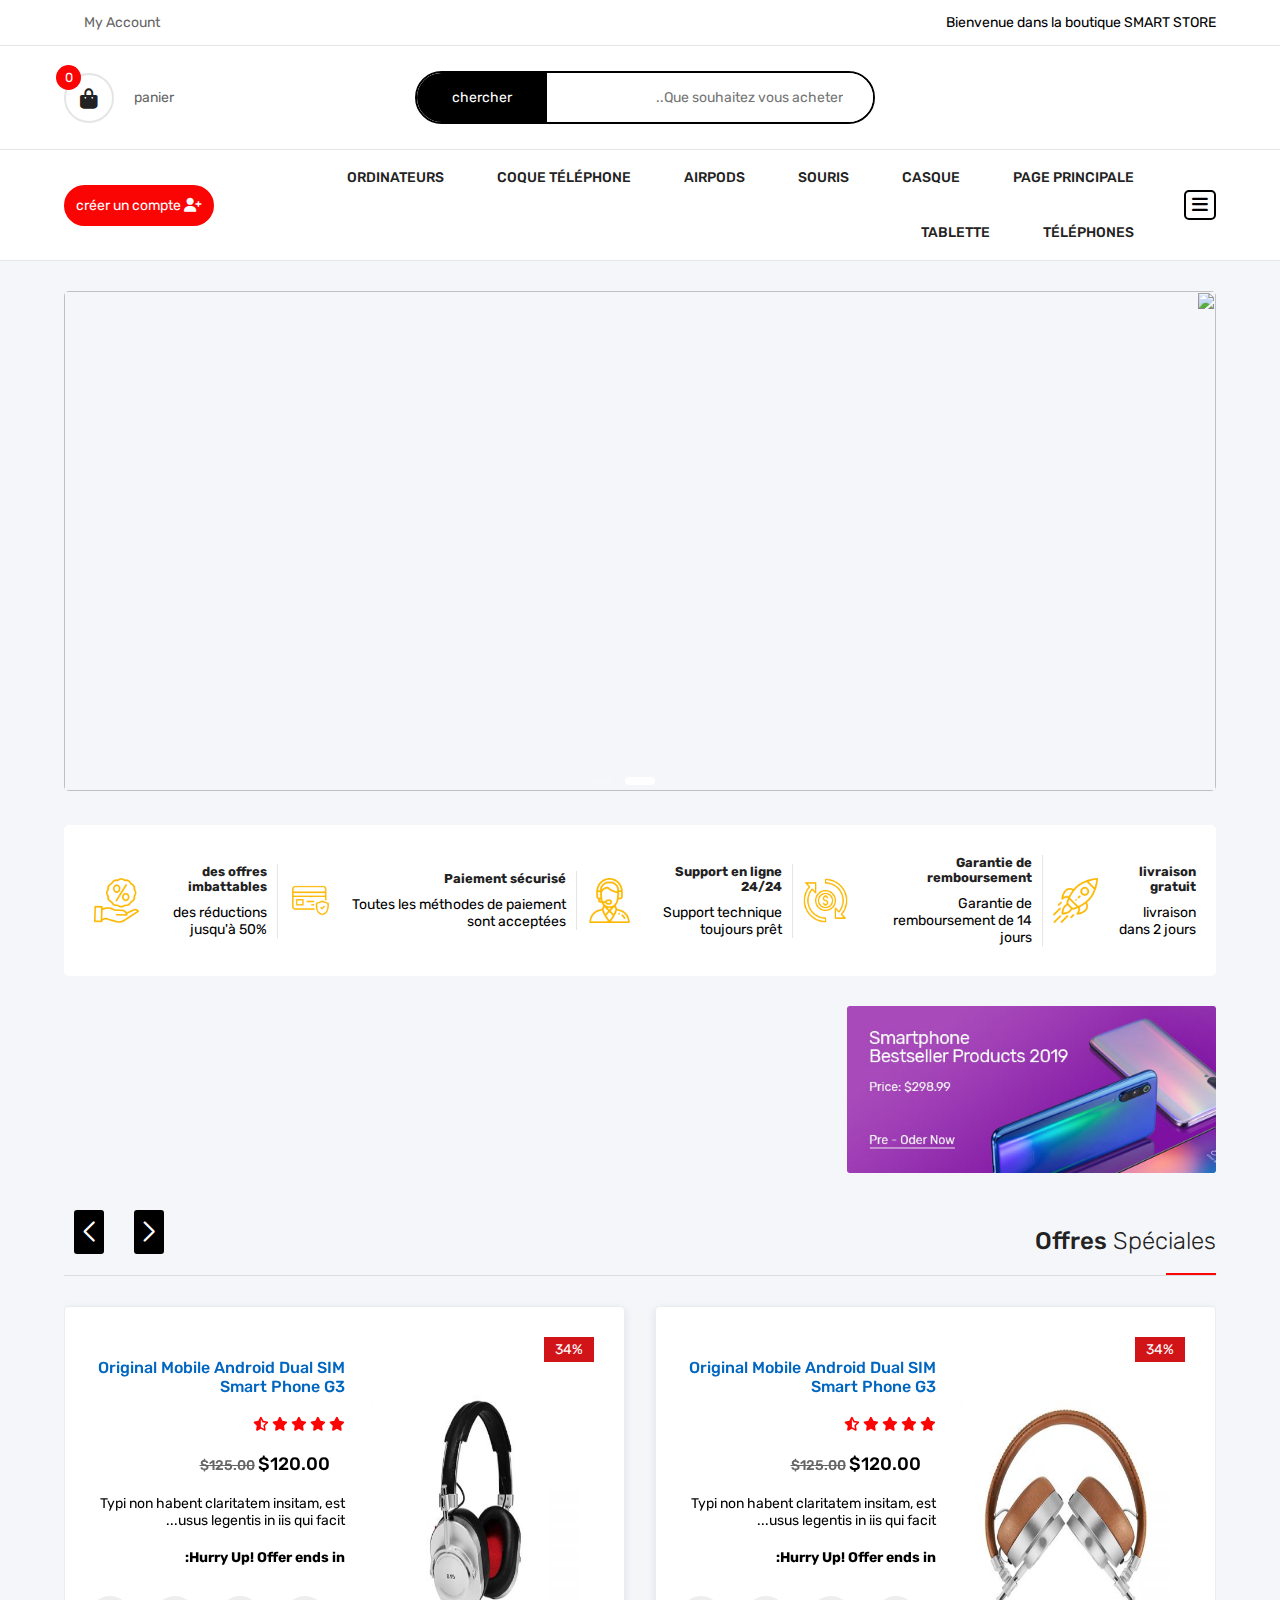
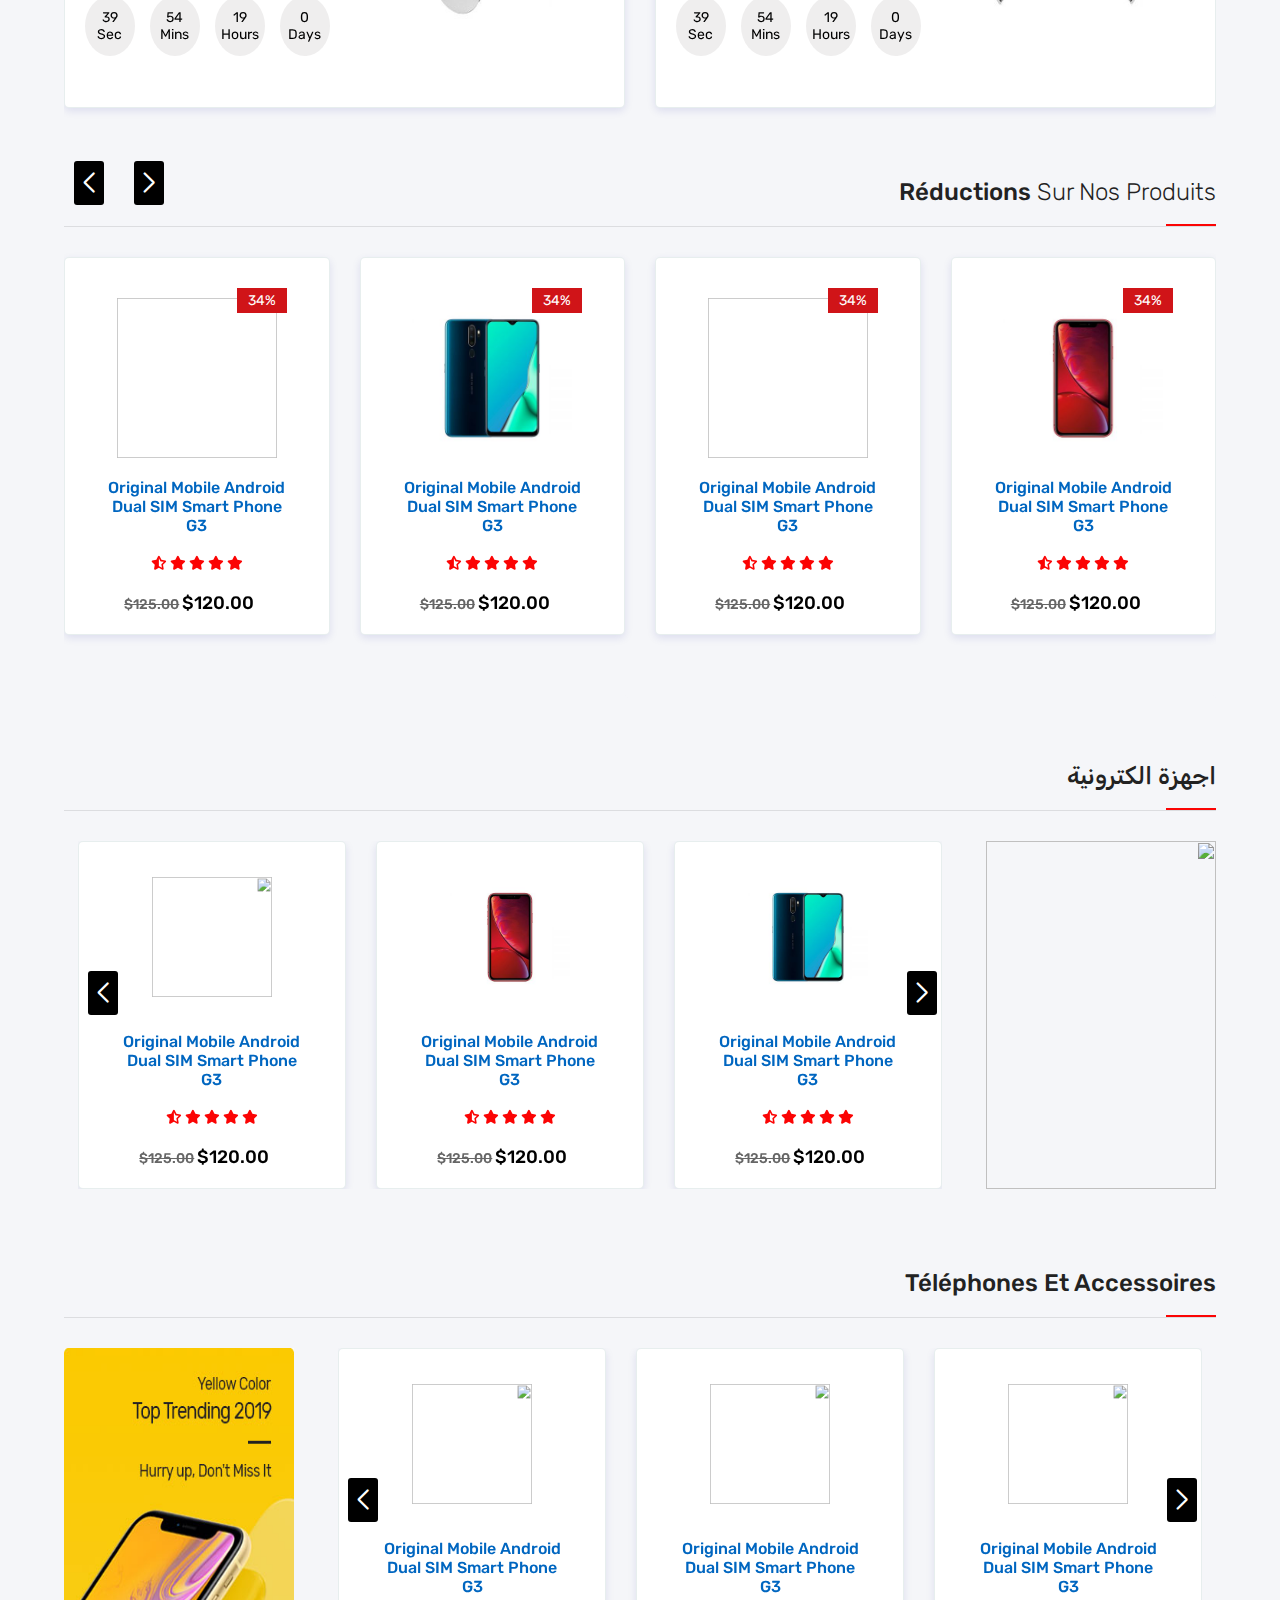
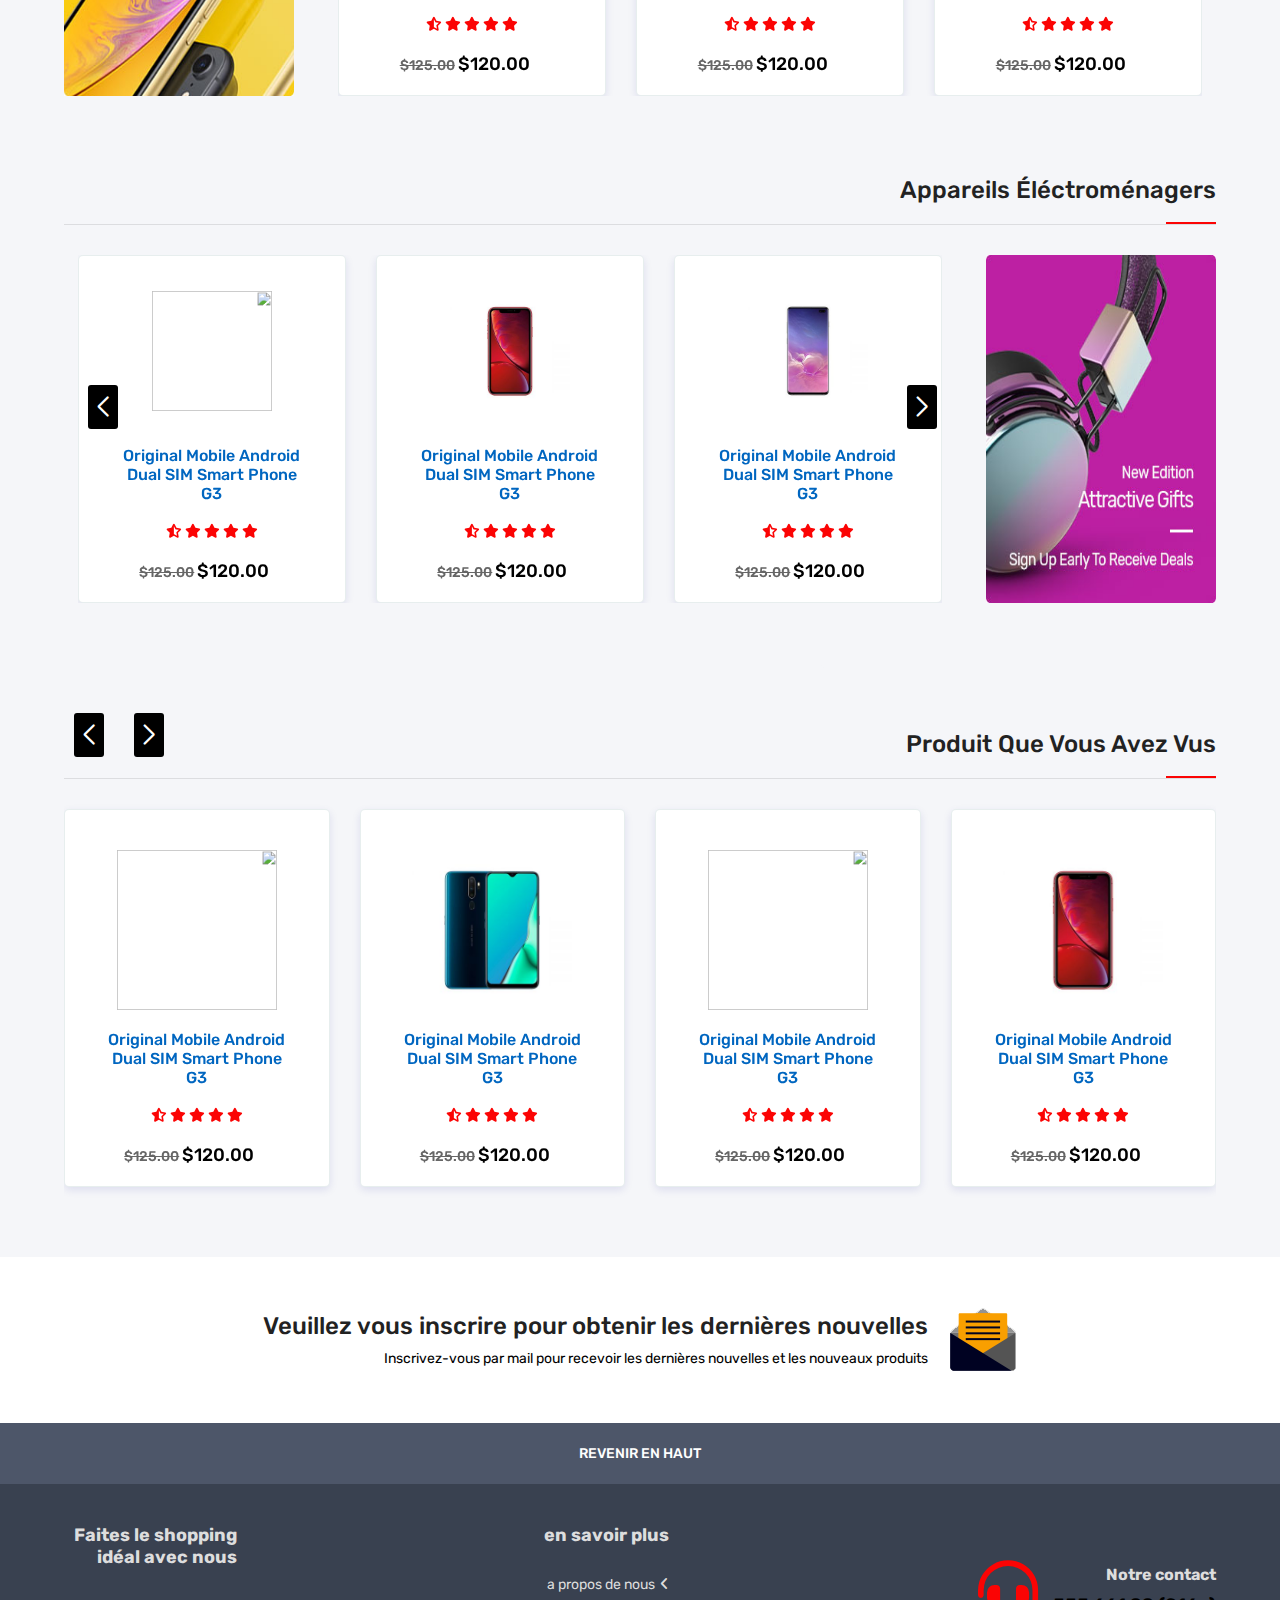
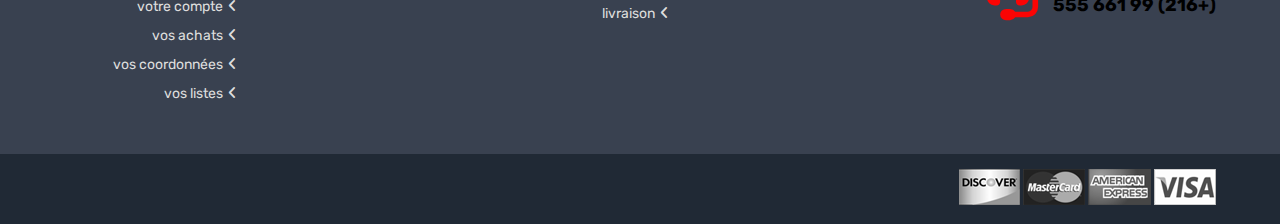
==== commit beba2cd7: "new new" ====
--- a/NewEcommrce-main/index.html
+++ b/NewEcommrce-main/index.html
@@ -15,6 +15,7 @@
 
     <!-- Link File CSS -->
     <link rel="stylesheet" href="style.css">
+    
 </head>
 <body class="menu-side-in-bag">
 
@@ -27,9 +28,9 @@
              <p> Bienvenue dans la boutique SMART STORE</p>
              <div class="link-top-heder">
                  <a href="#">My Account</a>
-                 <a href="#">My Wishlist</a>
-                 <a href="#">Sign In</a>
-                 <a href="#">Compare</a>
+                 
+                
+                 
              </div>
          </div>
            </div>
@@ -37,19 +38,21 @@
            <div class="header-info">
             <div class="contanier">
                 <img src="img/logo1.jpg" alt="" style="width:100px; height:auto;">
+                <div class="search-bar">
+                    <form action="">
+                        <input type="search" placeholder="Que souhaitez vous acheter..">
+                        <button class="btn-srch">chercher</button>
+                    </form>
+                </div>
+    
             
-            <div class="search-bar">
-                <form action="">
-                    <input type="search" placeholder="Que souhaitez vous acheter..">
-                    <button class="btn-srch">chercher</button>
-                </form>
-            </div>
+      
             <div class="card">
                 <div class="price">
                     <p>panier</p>
                     
                 </div>
-                <a href="mycart.html"><i class="fa-solid fa-bag-shopping"></i> <span class="count-in-card">2</span></a>
+                <a href="mycart.html"><i class="fa-solid fa-bag-shopping"></i> <span class="count-in-card">0</span></a>
 
                 
             </div>
@@ -138,7 +141,7 @@
             <div class="box">
               
                 <div class="content">
-                    <h6>الشحن مجانا</h6>
+                    <h6>livraison gratuit</h6>
                     <p>livraison dans 2 jours</p>
                 </div>
                 <img src="img/features1.png" alt="">
@@ -158,7 +161,7 @@
                
 
                 <div class="content">
-                    <h6>Support en ligne 24/7</h6>
+                    <h6>Support en ligne 24/24</h6>
                     <p>Support technique toujours prêt</p>
 
                 </div>
@@ -1870,7 +1873,8 @@
 
     <div class="newsletter">
         <div class="contanier">
-            <div class="subscribe-content">
+            <div style="margin-left: auto; margin-right: auto;" class="subscribe-content">
+
                 <img src="img/icon_email.png" alt="">
                 <div class="text">
                     <h4>Veuillez vous inscrire pour obtenir les dernières nouvelles</h4>
@@ -1878,12 +1882,7 @@
                     <span></span>
                 </div>
             </div>
-            <div class="subscribe-form">
-                    <form action="">
-                        <input type="search" placeholder= "Faites entrer votre mail pour vous inscrire">
-                        <button class="btn-srch">inscription</button>
-                    </form>
-            </div>
+            
         </div>
     </div>
 
@@ -1935,12 +1934,32 @@
         <div class="bottom-footer">
             <div class="contanier">
                 
-            <div class="payment">
-                <img src="img/payment-1.png" alt="">
-                <img src="img/payment-2.png" alt="">
-                <img src="img/payment-3.png" alt="">
-                <img src="img/payment-4.png" alt="">
-            </div>
+                <div class="payment">
+                    <img id="payment-1" src="img/payment-1.png" alt="Payment Method 1">
+                    <img id="payment-2" src="img/payment-2.png" alt="Payment Method 2">
+                    <img id="payment-3" src="img/payment-3.png" alt="Payment Method 3">
+                    <img id="payment-4" src="img/payment-4.png" alt="Payment Method 4">
+                </div>
+                
+                <script>
+                    // Ajouter des gestionnaires de clic pour chaque image en utilisant leurs IDs
+                    document.getElementById("payment-1").addEventListener("click", () => {
+                        window.location.href = "paiment.html";
+                    });
+                
+                    document.getElementById("payment-2").addEventListener("click", () => {
+                        window.location.href = "paiment.html";
+                    });
+                
+                    document.getElementById("payment-3").addEventListener("click", () => {
+                        window.location.href = "paiment.html";
+                    });
+                
+                    document.getElementById("payment-4").addEventListener("click", () => {
+                        window.location.href = "paiment.html";
+                    });
+                </script>
+                
             </div>
         </div>
     </footer>
--- a/NewEcommrce-main/style.css
+++ b/NewEcommrce-main/style.css
@@ -2056,4 +2056,29 @@
     .contanier .signup{
         width: 90%;
     }
-}+}
+
+
+
+
+
+
+
+
+
+
+
+
+
+
+  
+
+
+
+
+
+
+
+
+
+
